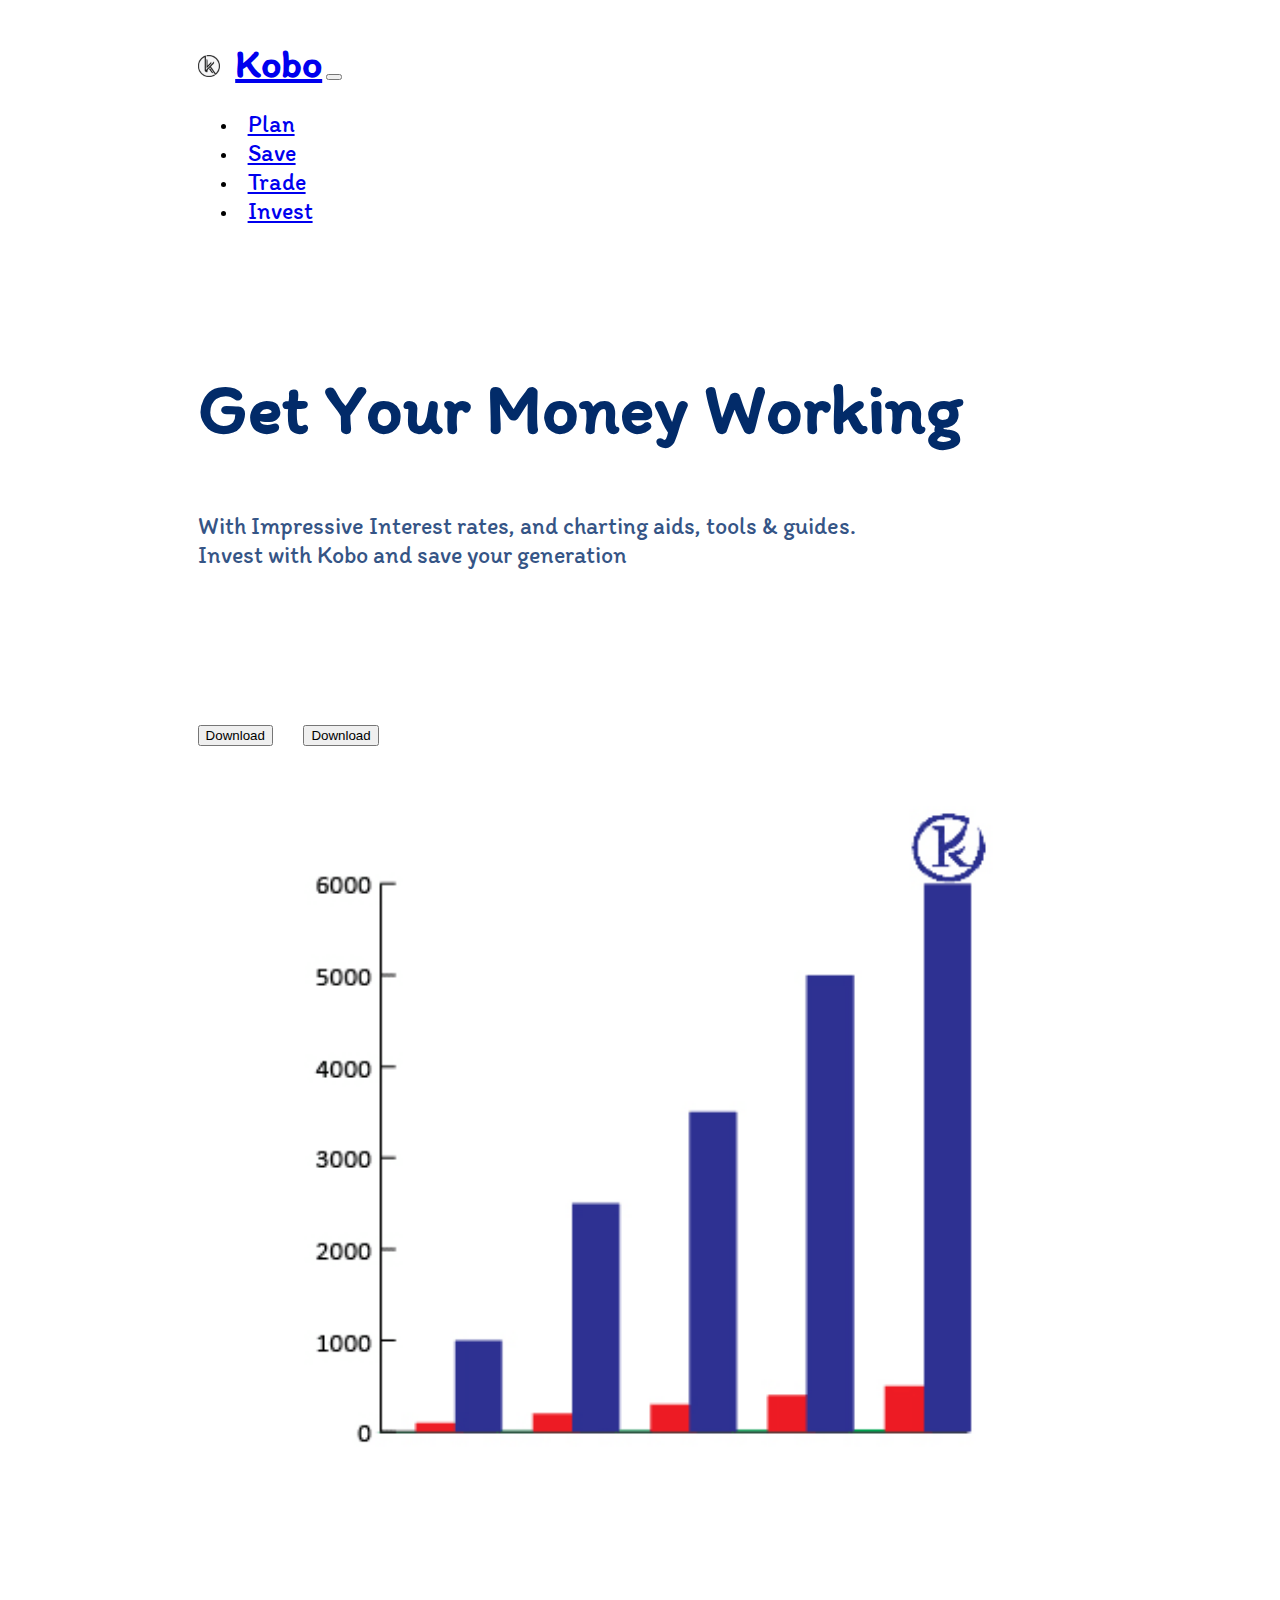
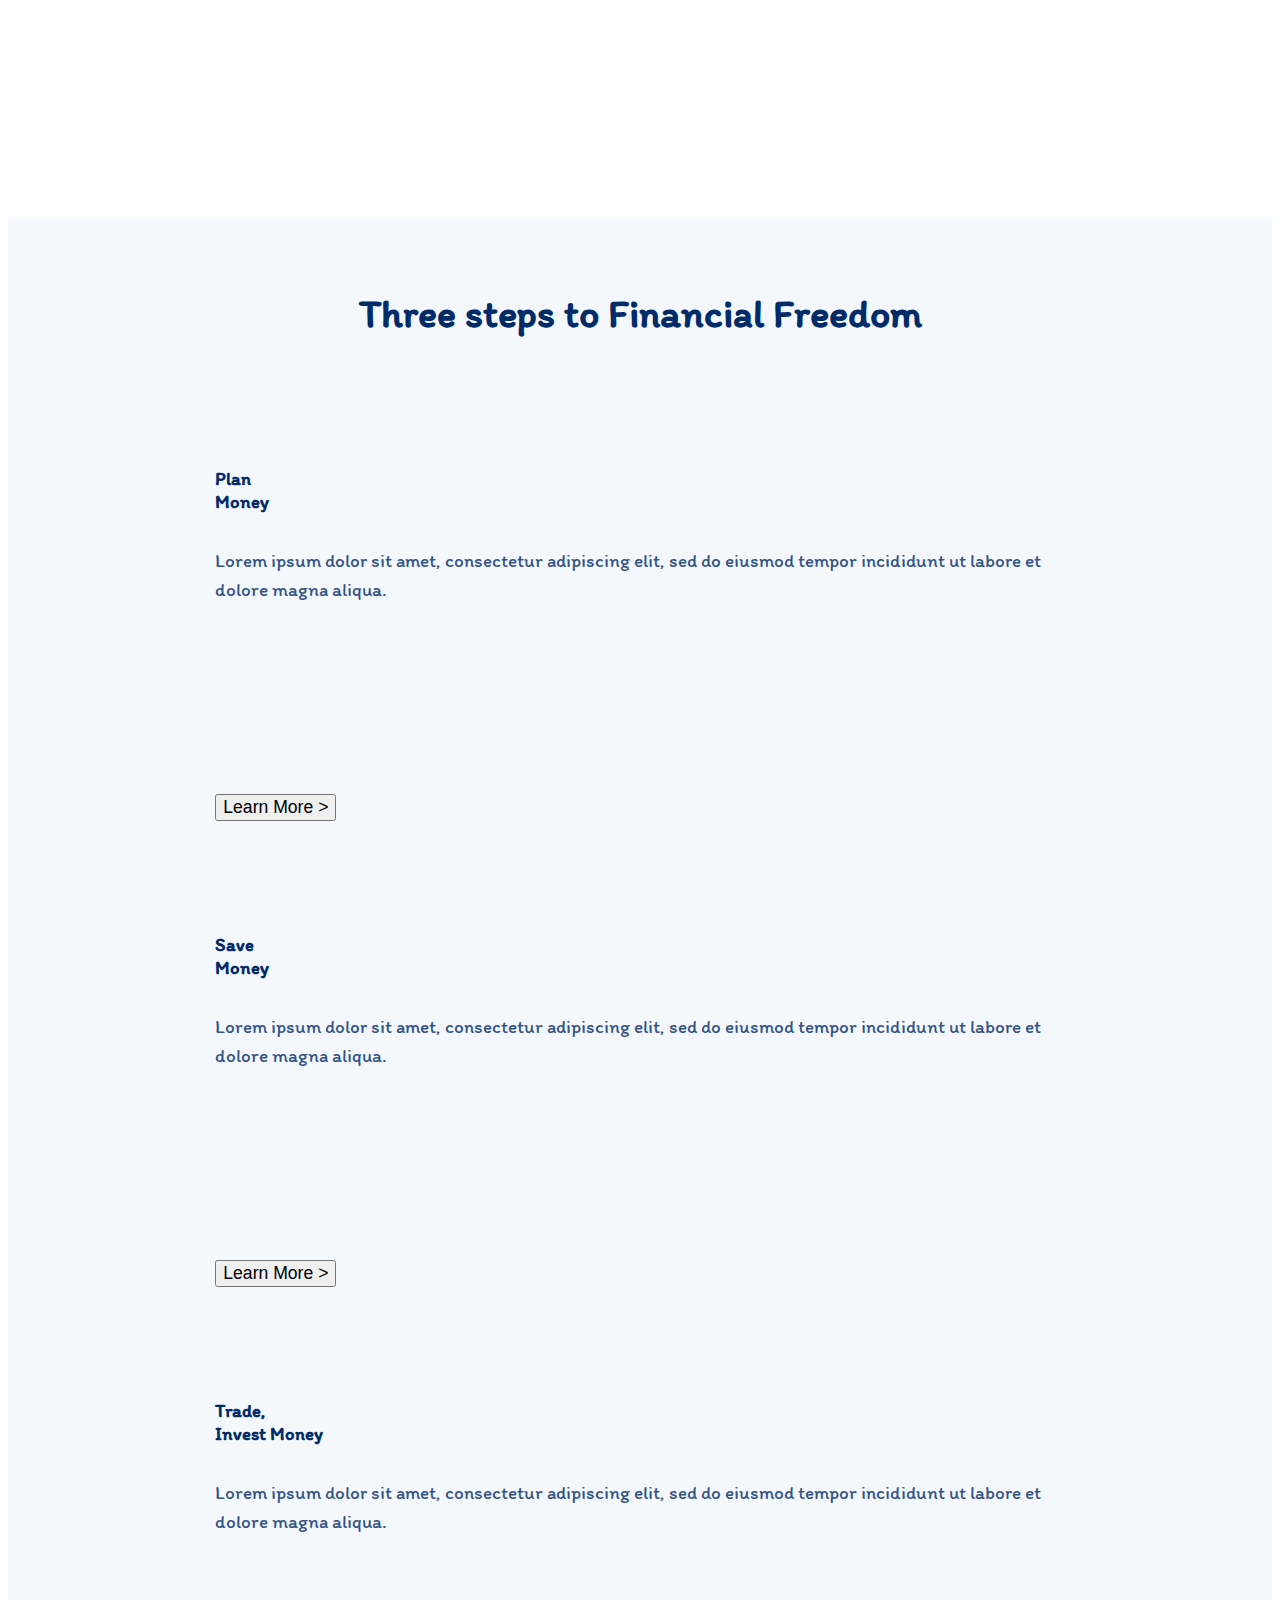
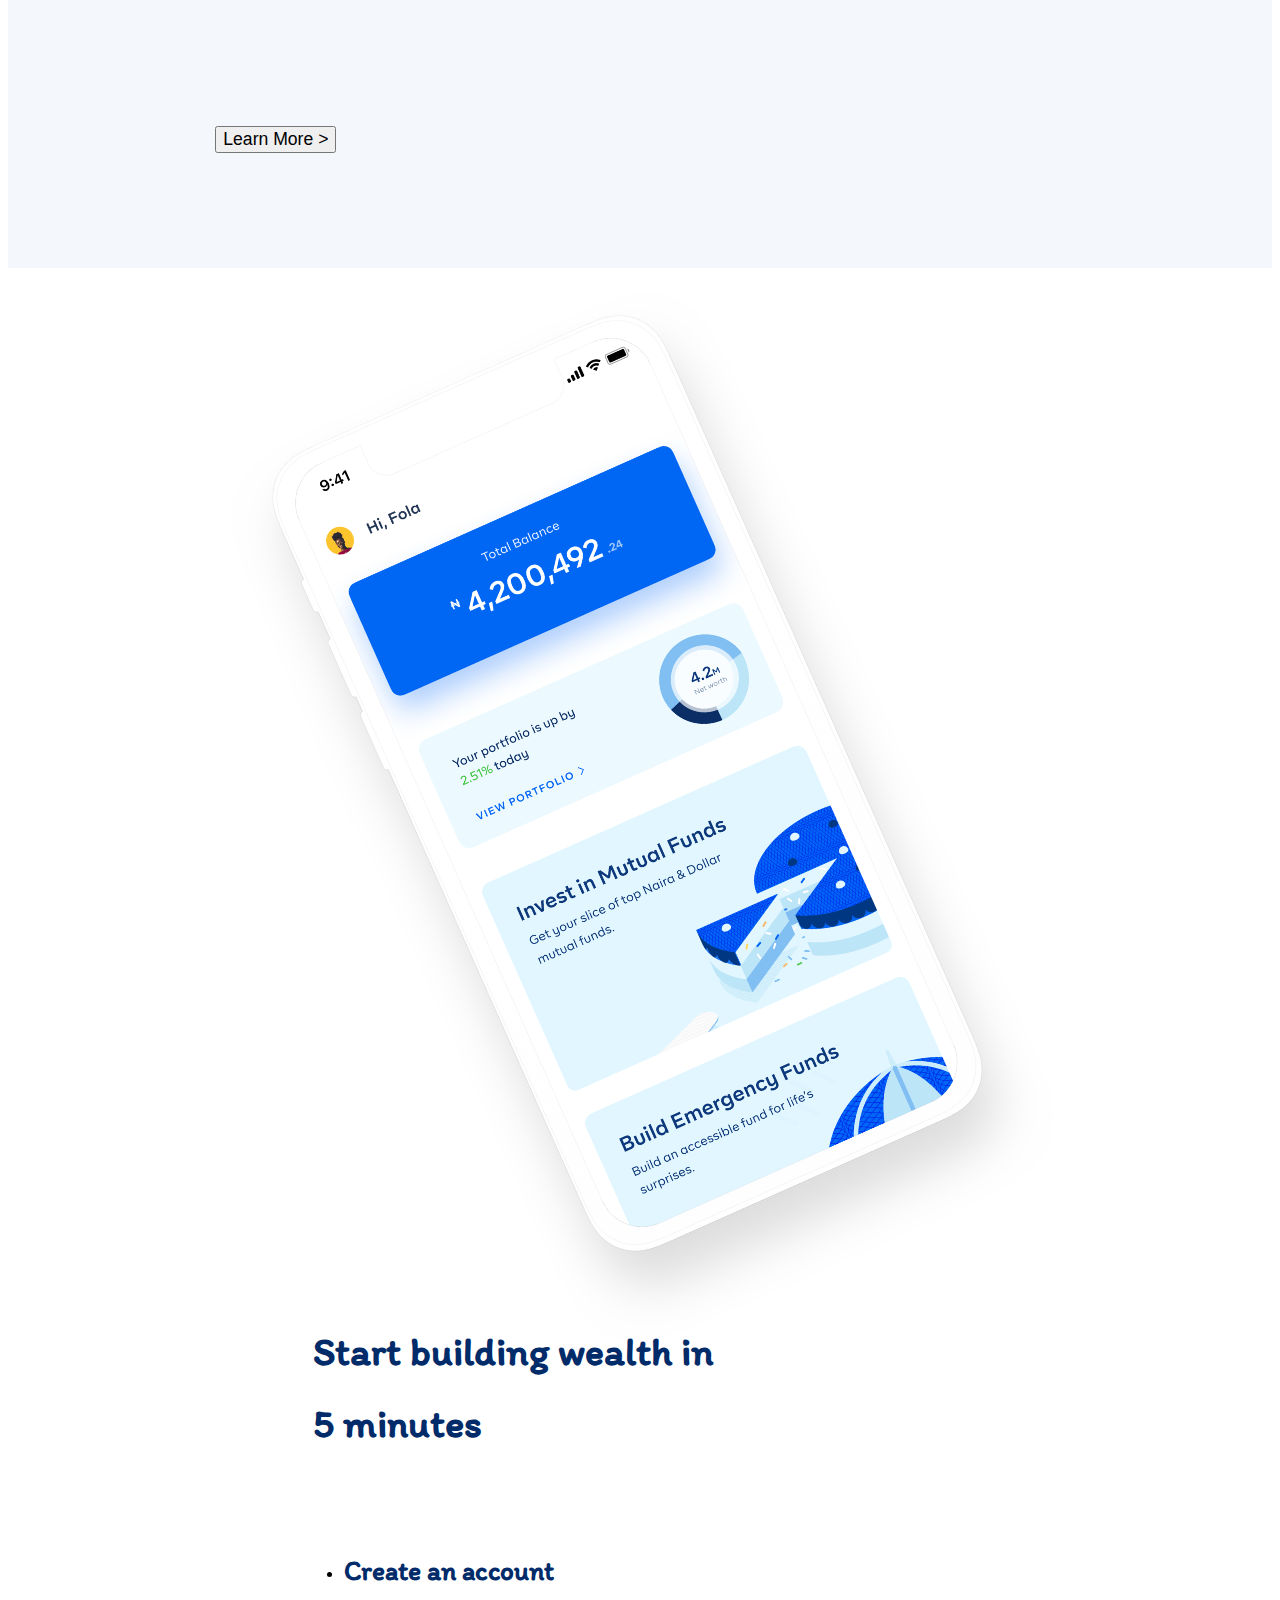
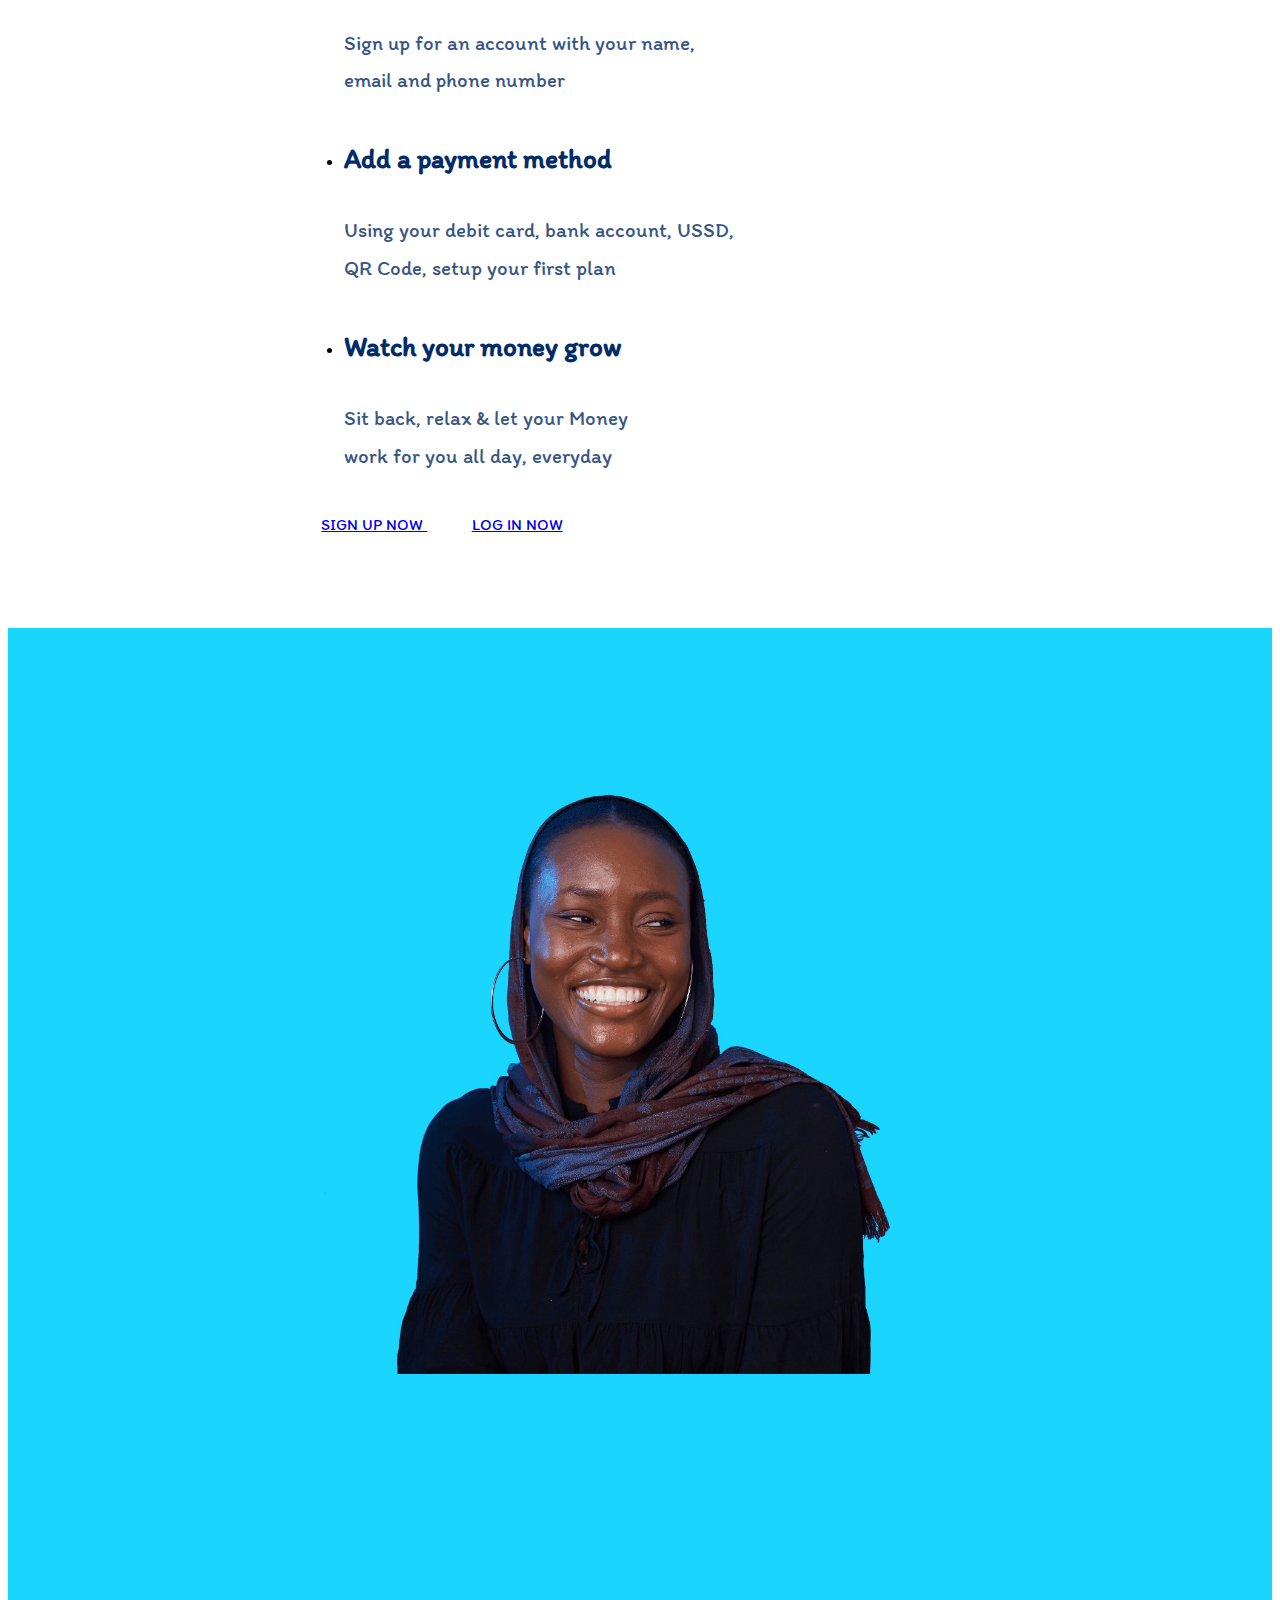
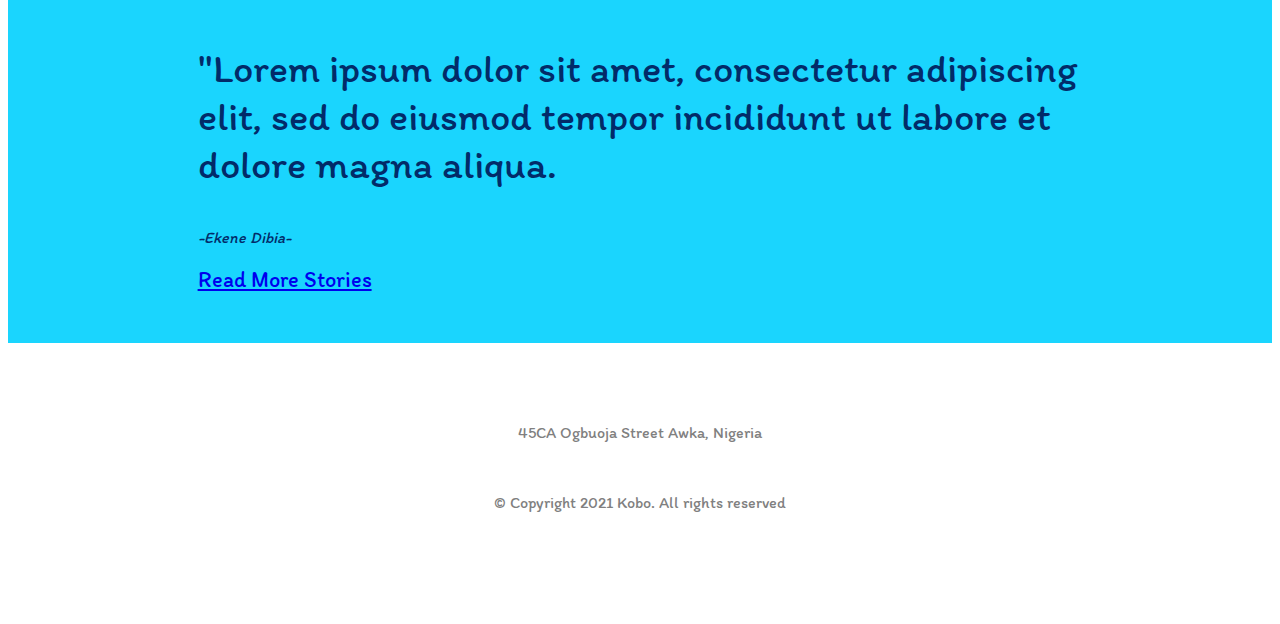
==== index.html @ 61da1fa7 "Add files via upload" ====
<!DOCTYPE html>
<html lang="en" dir="ltr">

<head>
  <meta charset="utf-8">
  <meta name="viewport" content="width=device-width, initial-scale=1">
  <title>Kobo</title>


  <!-- Google Fonts -->
  <link rel="preconnect" href="https://fonts.gstatic.com">
  <link href="https://fonts.googleapis.com/css2?family=Itim&display=swap" rel="stylesheet">

  <!-- CSS Stylesheet -->
  <link href="https://cdn.jsdelivr.net/npm/bootstrap@5.0.0/dist/css/bootstrap.min.css" rel="stylesheet" integrity="sha384-wEmeIV1mKuiNpC+IOBjI7aAzPcEZeedi5yW5f2yOq55WWLwNGmvvx4Um1vskeMj0" crossorigin="anonymous">
  <link rel="stylesheet" href="css/styles.css">

  <!-- Fonts Awesome -->
  <link rel="stylesheet" href="https://use.fontawesome.com/releases/v5.15.3/css/all.css" integrity="sha384-SZXxX4whJ79/gErwcOYf+zWLeJdY/qpuqC4cAa9rOGUstPomtqpuNWT9wdPEn2fk" crossorigin="anonymous">



  <!-- Bootstrap Js -->
  <script src="https://cdn.jsdelivr.net/npm/bootstrap@5.0.0/dist/js/bootstrap.bundle.min.js" integrity="sha384-p34f1UUtsS3wqzfto5wAAmdvj+osOnFyQFpp4Ua3gs/ZVWx6oOypYoCJhGGScy+8" crossorigin="anonymous"></script>



</head>


<body>

  <!-- Navigation Bar -->

  <section id="title">

    <div class="container-fluid">


      <nav class="navbar navbar-expand-lg navbar-light">
        <img class="kobo-img" src="images/k-logo.png" alt="k-logo">
        <a class="navbar-brand" href="#">Kobo</a>
        <button class="navbar-toggler" type="button" data-bs-toggle="collapse" data-bs-target="#navbarTogglerDemo01" aria-controls="navbarTogglerDemo01" aria-expanded="false" aria-label="Toggle navigation">
          <span class="navbar-toggler-icon"></span>
        </button>

        <div class="collapse navbar-collapse" id="navbarTogglerDemo01">
          <ul class="navbar-nav ml-auto">

            <li class="nav-item">
              <a class="nav-link" href="#">Plan</a>
            </li>

            <li class="nav-item">
              <a class="nav-link" href="#">Save</a>
            </li>

            <li class="nav-item">
              <a class="nav-link" href="#">Trade</a>
            </li>

            <li class="nav-item">
              <a class="nav-link" href="#">Invest</a>
            </li>

          </ul>
        </div>


      </nav>


      <!-- Get Your Money -->



      <!-- <div class="container-fluid"> -->


      <div class="row">
        <div class="col-lg-6">
          <h2 class="money-text">Get Your Money Working</h2>

          <p class="money-paragraph">
            With Impressive Interest rates, and charting aids,
            tools & guides.
            <br>
            Invest with Kobo and save your generation
          </p>

          <button type="button" class="btn btn-primary btn-lg download-button"><i class="fab fa-apple"></i> Download</button>
          <button type="button" class="btn btn-outline-info btn-lg download-button"><i class="fab fa-google-play"></i> Download</button>

        </div>

        <div class="col-lg-6">
          <img class="chart-kobo" src="images/artboard.png" alt="chart">

        </div>

      </div>


    </div>

  </section>


  <!-- Steps To Financial Freedom -->

  <section id="steps">
    <h2 class="step-text">Three steps to Financial Freedom</h2>

    <div class="row step-row">
      <div class="col-lg-4 step-column">
        <div class="card border-light">
          <div class="card-body">
            <h3 class="plan-money">Plan
              <br>
              Money
            </h3>
            <p class="save-money">
              Lorem ipsum dolor sit amet, consectetur adipiscing elit, sed do eiusmod tempor incididunt ut labore et dolore magna aliqua.
            </p>
            <button type="button" class="btn btn-outline-primary btn-sm learn-more">Learn More > </button>

          </div>

        </div>


      </div>

      <div class="col-lg-4 step-column">
        <div class="card border-light">

          <div class="card-body">
            <h3 class="plan-money">Save
              <br>
              Money
            </h3>
            <p class="save-money">
              Lorem ipsum dolor sit amet, consectetur adipiscing elit, sed do eiusmod tempor incididunt ut labore et dolore magna aliqua.
            </p>
            <button type="button" class="btn btn-outline-primary btn-sm learn-more">Learn More > </button>

          </div>

        </div>


      </div>

      <div class="col-lg-4 step-column">
        <div class="card border-light">
          <div class="card-body">
            <h3 class="plan-money">Trade,
              <br>
              Invest Money
            </h3>
            <p class="save-money">Lorem ipsum dolor sit amet, consectetur adipiscing elit, sed do eiusmod tempor incididunt ut labore et dolore magna aliqua.</p>
            <button type="button" class="btn btn-outline-primary btn-sm learn-more">Learn More > </button>



          </div>

        </div>


      </div>

    </div>



  </section>



  <!-- Build Wealth -->



  <section id="build-wealth">

    <div class="row">

      <div class="col-lg-6">
        <img class="iphone-wealth" src="images/iphone.png" alt="iphone">

      </div>

      <div class="col-lg-6">
        <h1>Start building wealth in
          <br>
          5 minutes</h3>

          <ul class="un-ordered-wealth">
            <li class="listed-one">
              <h3 class="wealth-text">Create an account</h3>
            </li>
            <p class="wealth-para">Sign up for an account with your name,
              <br>
              email and phone number
            </p>

            <li class="listed-one">
              <h3 class="wealth-text">Add a payment method</h3>
            </li>
            <p class="wealth-para">Using your debit card, bank account, USSD,
              <br>
              QR Code, setup your first plan
            </p>

            <li class="listed-one">
              <h3 class="wealth-text">Watch your money grow</h3>
            </li>
            <p class="wealth-para">Sit back, relax & let your Money
              <br>
              work for you all day, everyday
            </p>
          </ul>


          <a href="signup.html" button class="btn btn-primary wealth-button" type="button">SIGN UP NOW</button> </a>
          <a href="login.html" button class="btn btn-primary wealth-buttons" type="button">LOG IN NOW</button> </a>

      </div>

    </div>

  </section>



  <!-- Testimonials -->

  <section id="testimonials">

    <div class="row">
      <div class="col-lg-6">
        <img class="testimonials-image" src="images/dibia.png" alt="sanzy-img">

      </div>

      <div class="col-lg-6">
        <h3 class="testimonial-two">"Lorem ipsum dolor sit amet, consectetur adipiscing elit, sed do eiusmod tempor incididunt ut labore et dolore magna aliqua.  
        </h3>
        <em>-Ekene Dibia-</em>
        <br>
        <br>

        <a href="#" class="read-more">Read More Stories</a>

      </div>

    </div>

  </section>

  <!-- Footer -->

  <section id="footer">

    <p>45CA Ogbuoja Street Awka, Nigeria</p>

    <i class="icons fab fa-twitter fa-4x"></i>
    <i class="icons fab fa-facebook-f fa-4x"></i>
    <i class="icons fab fa-instagram fa-4x"></i>
    <i class="icons fas fa-envelope fa-4x"></i>
    <br>

    <p>© Copyright 2021 Kobo. All rights reserved</p>

  </section>









</body>

</html>
---- css/styles.css ----
body {
  font-family: 'Itim', cursive;
  /* padding: 0; */
}

/* Navigation Section */
.container-fluid {
  padding: 2% 15% 0;
}

.navbar {
  padding: 0 0 4rem 0;
}

.kobo-img {
  width: 2.5%;
  margin-right: 11.5px;
}

.nav-item {
  padding: 0 10px;
}

.button-sign {
  margin-left: 100%;
}

.nav-link {
  font-size: 1.5rem;
  padding-right: 10%;
}

.navbar-brand {
  font-size: 2.5rem;
  line-height: 1.5;
  font-weight: bold;
}

.money-text {
  font-size: 4.5rem;
  font-weight: 700;
  color: #022b69;
}

.money-paragraph {
  font-size: 1.5rem;
  color: #022b69;
  opacity: .8;
}

.download-button{
  margin: 15% 3% 5% 0;
}

                 /* Steps To Financial Freedom */

#steps {
padding:  3% 15% 7%;
background-color: #f4f8fc;
color: #022b69;
}

.step-row {
  margin-top: 5%;
}

.step-text {
text-align: center;
font-size: 2.5rem;
font-weight: bold;
margin-bottom: 2%;
}

.plan-money {
  font-weight: bold;
  margin-top: 7%;
}

.save-money {
  font-size: 1.2rem;
  line-height: 1.5;
  text-align: left;
  margin-top: 4%;
  opacity: .8;
}

.learn-more{
  margin-top: 20%;
  font-size: 1.1rem;
}

.step-column {
  padding: 3% 2%;
}

.chart-kobo {
  width: 80%;
  margin-bottom: 40%;
  margin-left: 12%;
  height: 80%;
}




             /* Build Wealth */

#build-wealth {
  padding:  5% 15% 7%;
  line-height: 1.8;
}


.iphone-wealth {
  width: 60%;
  margin-left: 20%;
  transform: rotate(-24deg);
}

h1 {
  font-size: 2.5rem;
  font-weight: bold;
  color: #022b69;
  margin: 0 0 10% 13%;
}

.un-ordered-wealth {
  margin-left: 12%;
}

.wealth-text{
  color: #022b69;
  font-size: 1.7rem;
  font-weight: bold;
}

.wealth-para {
  color: #022b69;
  font-size: 1.3rem;
  opacity: .8;
  margin-bottom: 5%;
}

.listed-one {
  margin-bottom: 3%;
}

.wealth-button {
  margin-left: 14%;
  padding: auto;
}

.wealth-buttons {
  margin-left: 5%;
  padding: auto;
}


                   /* Testimonials */

#testimonials {
  padding: 3% 15% 4%;
  background-color: #1AD5FE;
  color: #022b69;
}

.testimonial-two {
  font-size: 2.5rem;
  font-weight: 500;
  margin-top: 5%;
}

.testimonials-image {
  width: 80%;
  margin: 0 0 25% 10%;
}

.read-more {
  font-size: 1.4rem;
  opacity: 21;
}


                  /* Footer */
#footer {
  /* background-color: gray; */
  padding: 5% 15% 7%;
  text-align: center;
  color: gray;
}

.icons {
  margin: 3% 2%;
}



                         /* SignUp */
#signupp-page {
  padding: 5% 15%;
  /* display: inline-block; */
  text-align: center;
  color: #022b69;
  font-size: 1.2rem;
}

.signin-button-page {
  margin-top: 3%;
  padding: auto;
}




                 /* LogIn */

#logiin-page {
  padding: 5% 25%;
  /* display: inline-block; */
  text-align: center;
  color: #022b69;
  font-size: 1.2rem;
}


.logiin-button-page {
  margin-top: 3%;
  padding: auto;
}

.login-check {
  margin-right: 80%;
}




                 /* Media Queries */
@media (max-width: 991.98px) {
  .login-check {
    margin-right: 40%;
    text-align: center;
  }

  .iphone-wealth {
    position: static;
    transform: rotate(0);
  }
  h1 {
    margin: 0 0 10% 16%
  }

.kobo-img {
  display: none;
}

.testimonial-two {
  text-align: center;
}

.read-more {
  margin-left: 28%;
}

.chart-kobo {
 margin-top: 10%;
}

em {
  margin-left: 37%;
}

.money-text {
  text-align: center;
  font-size: 2.5rem;
}

.money-paragraph {
  text-align: center;
}

.download-button {
  margin-left: 5%;
  padding-left: 5%;
}



}
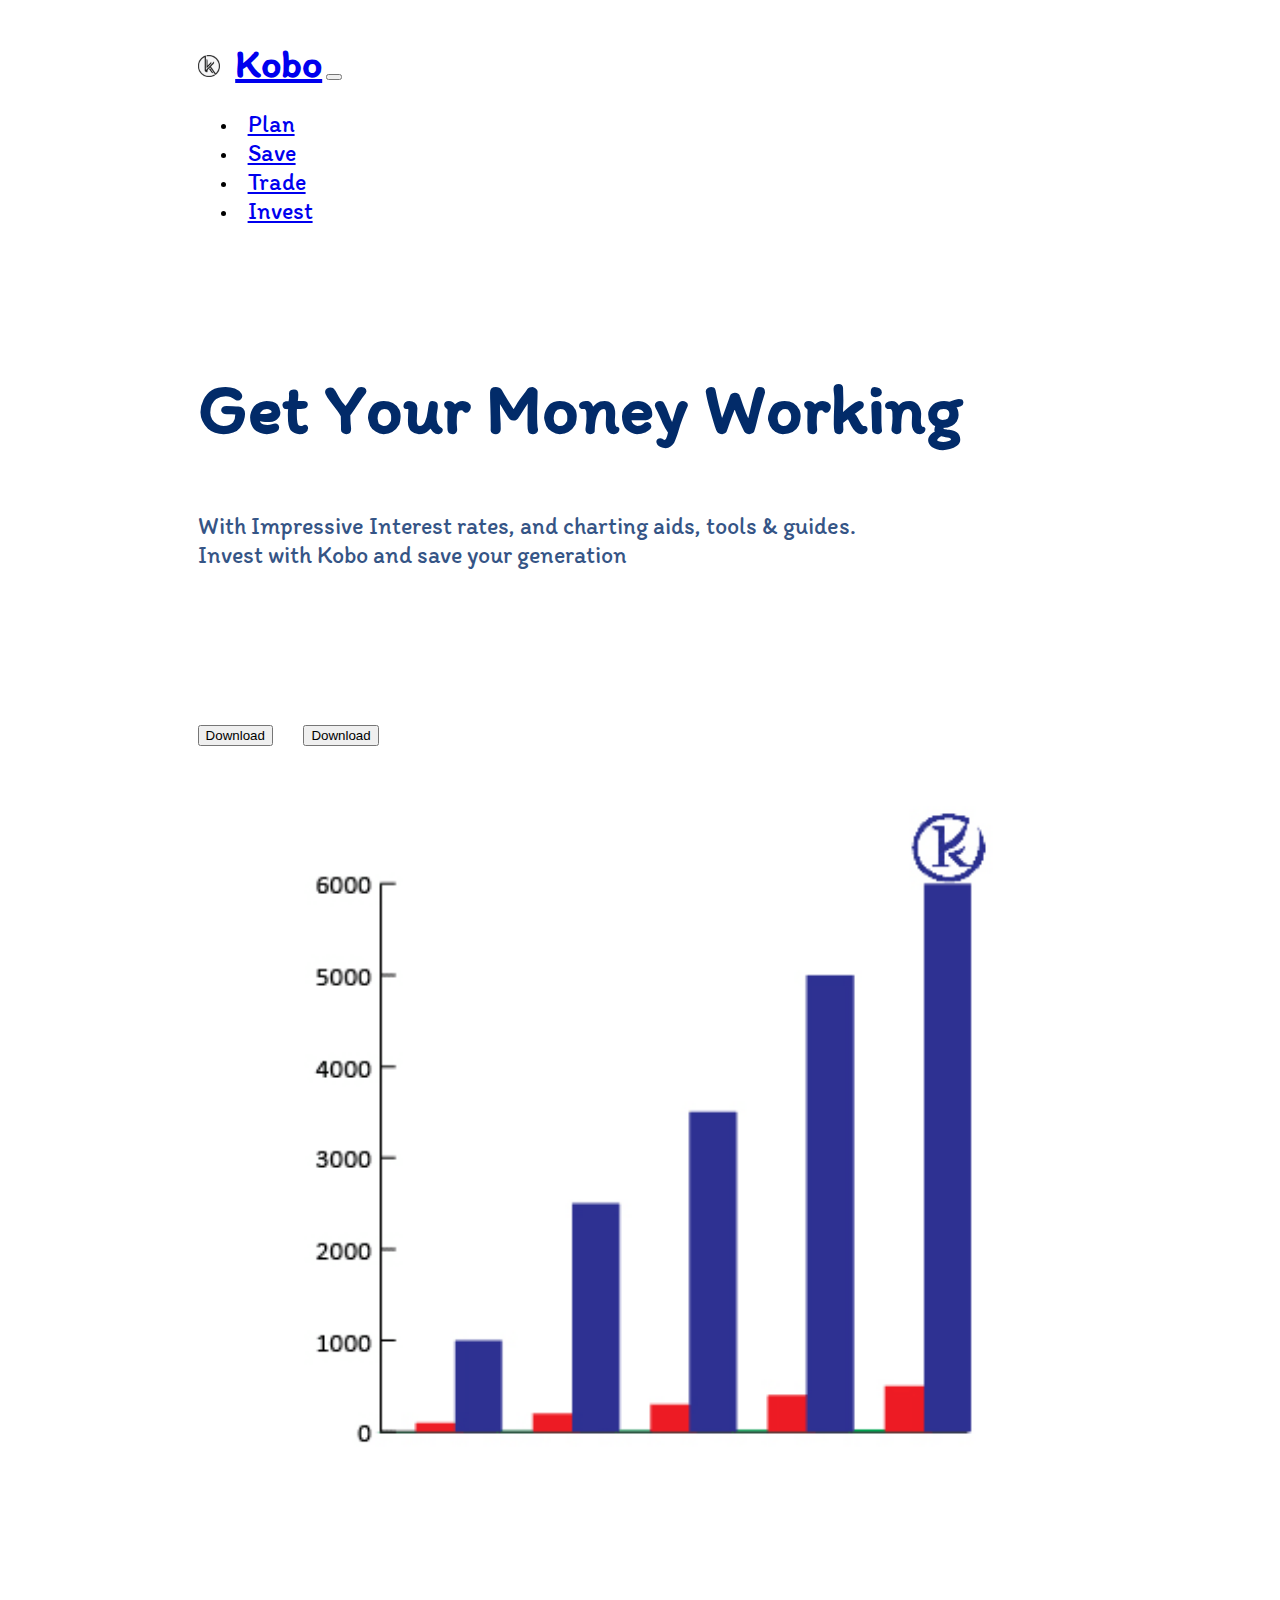
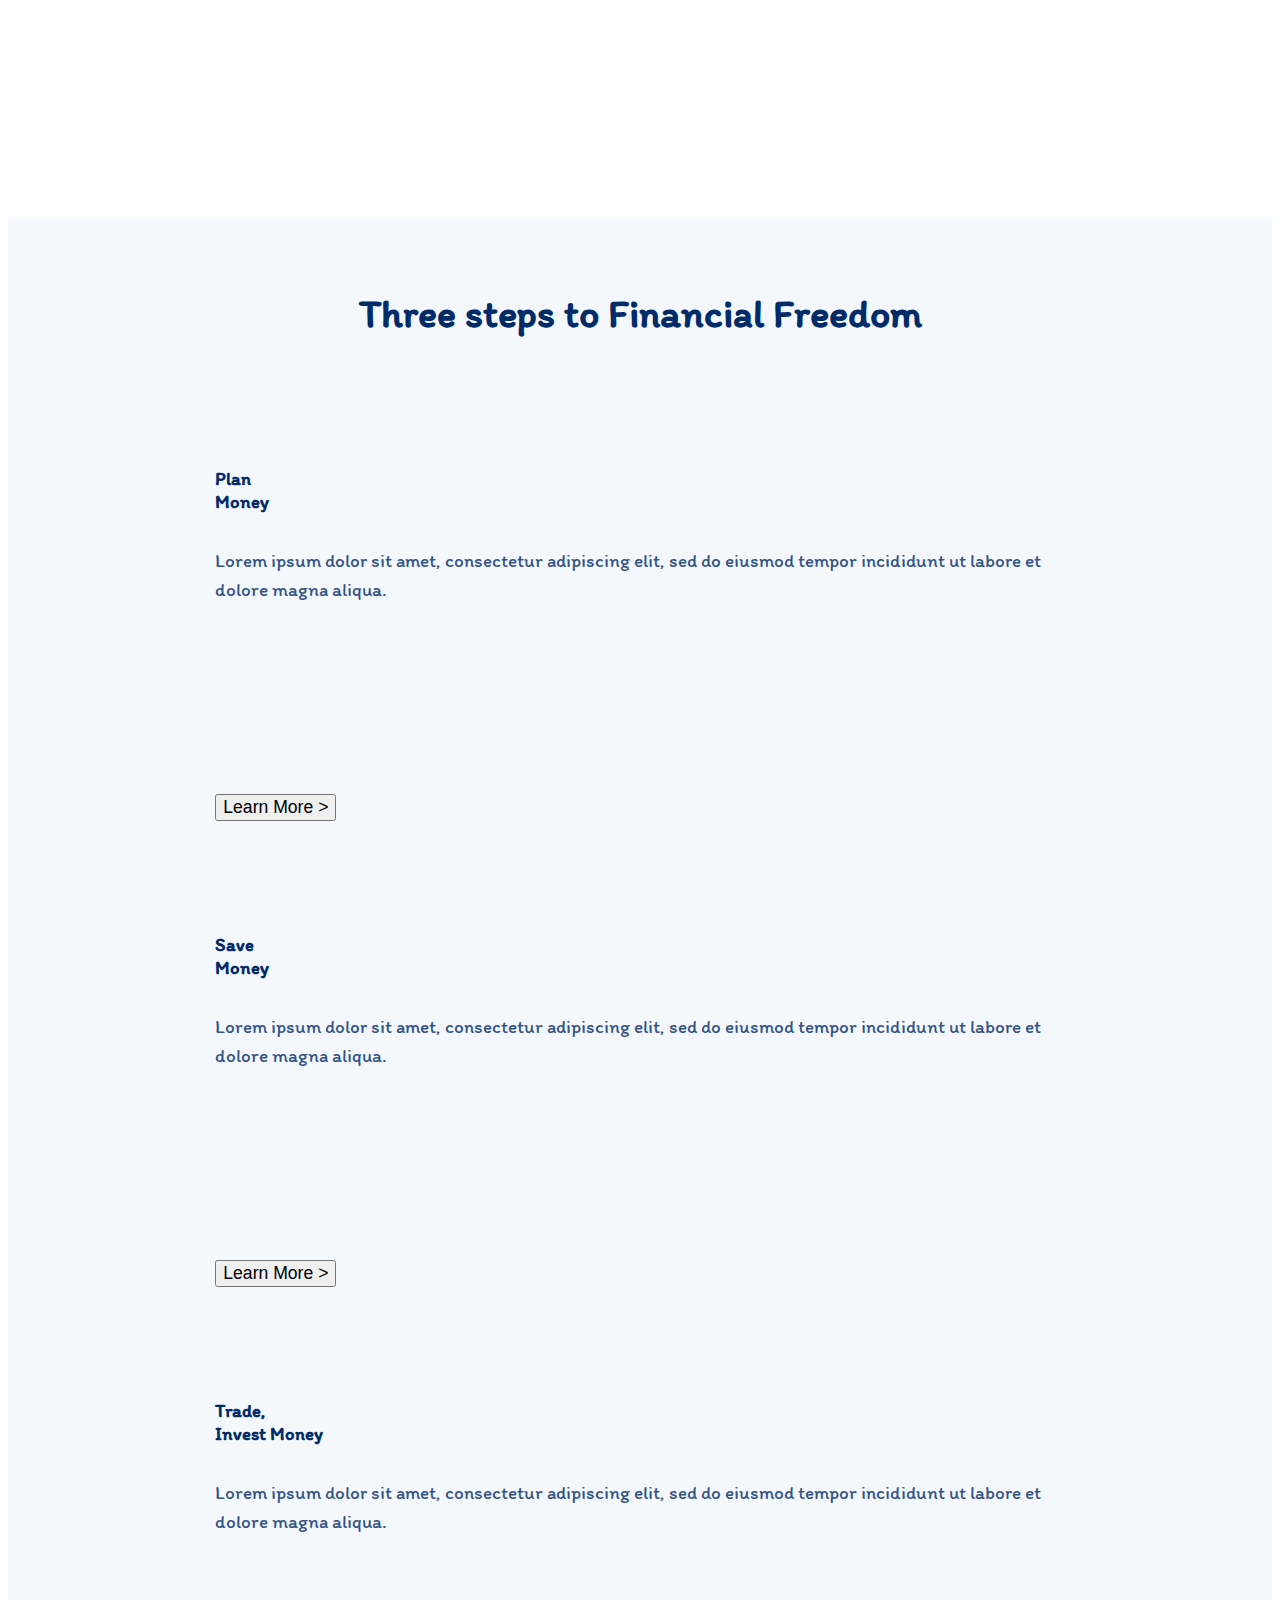
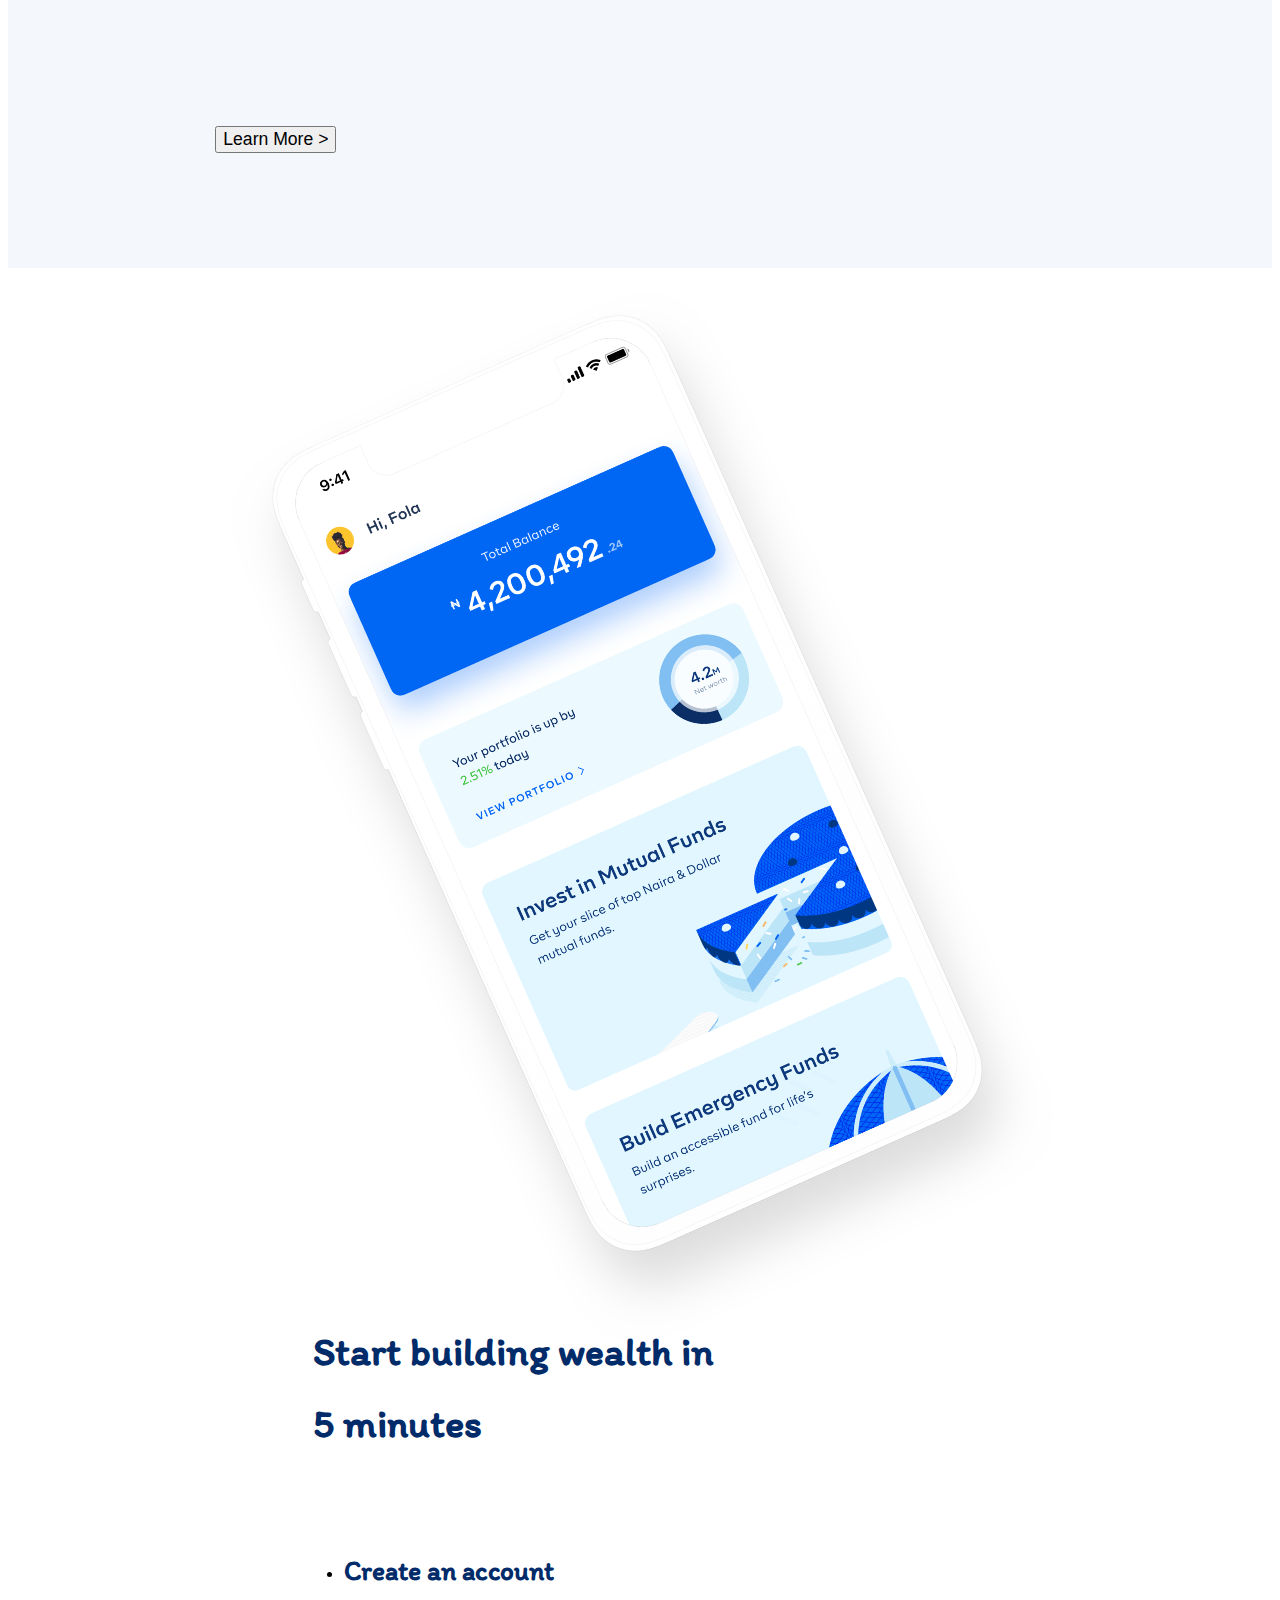
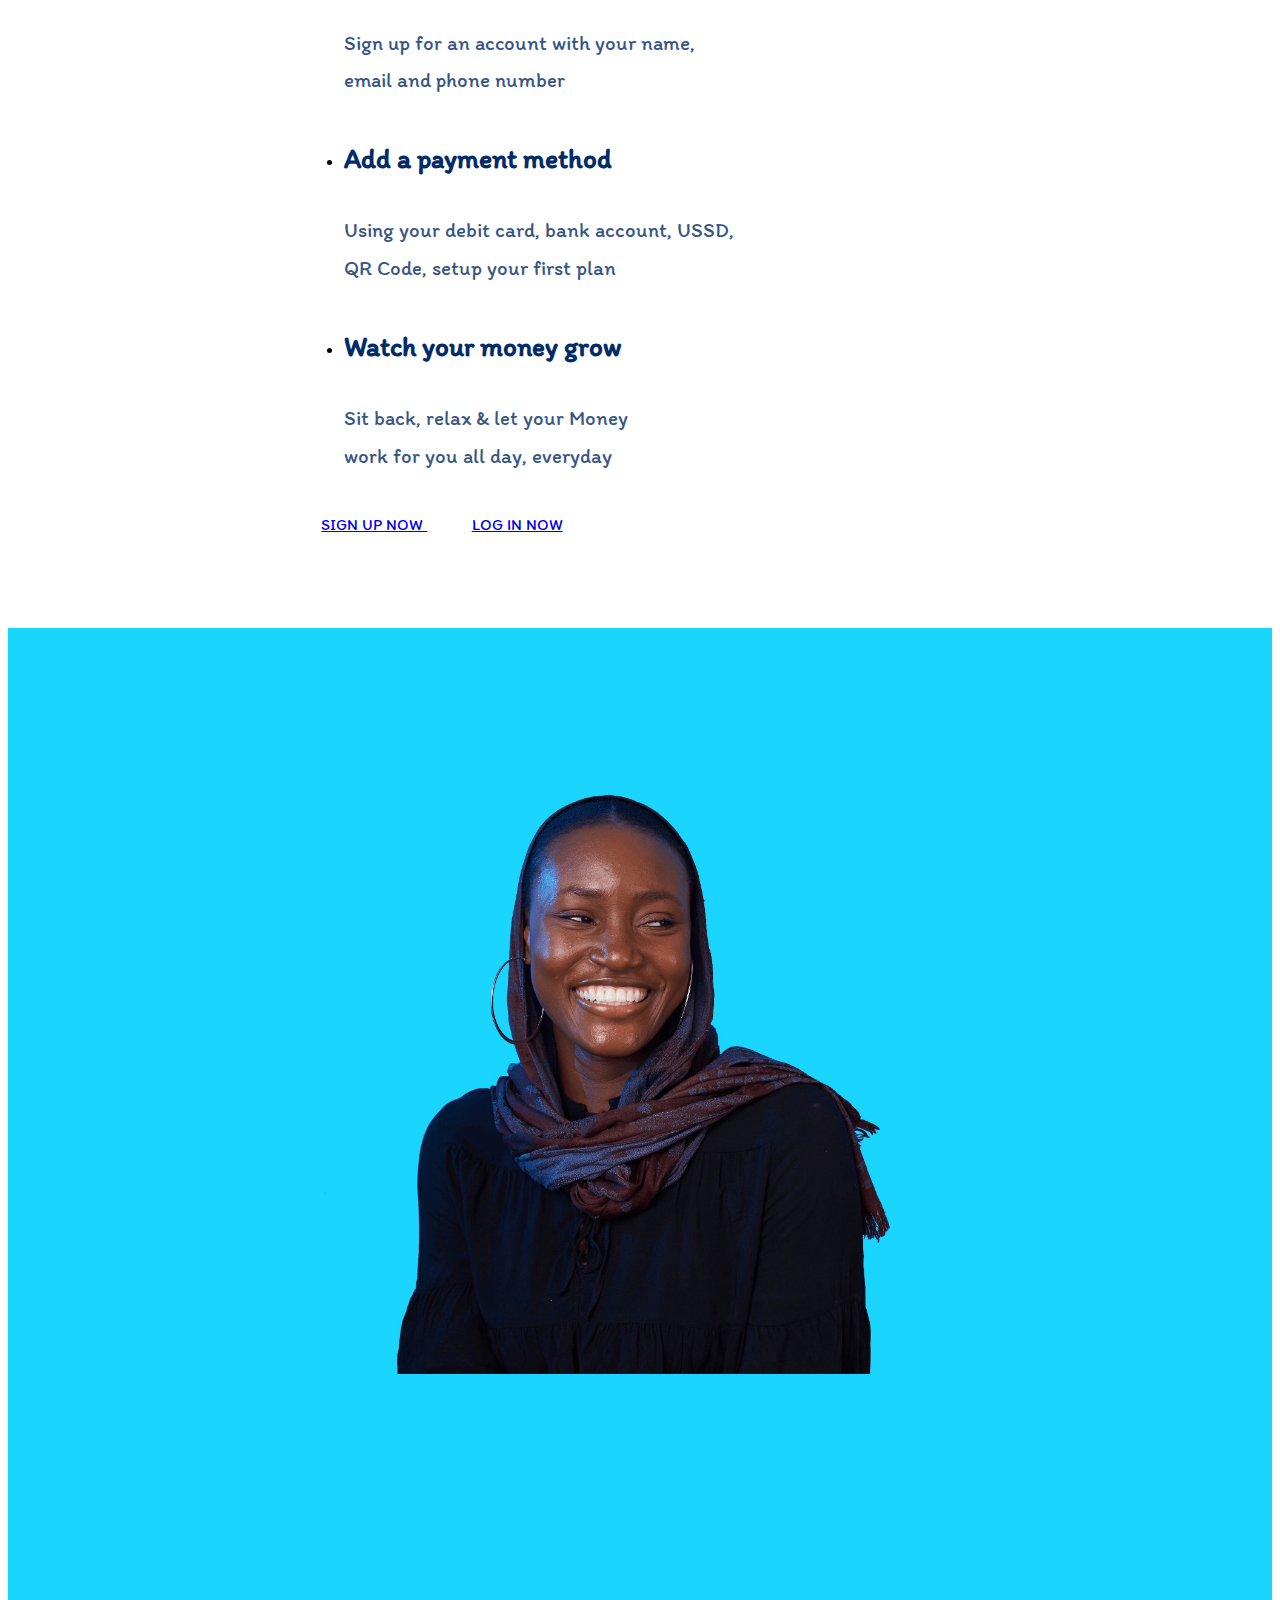
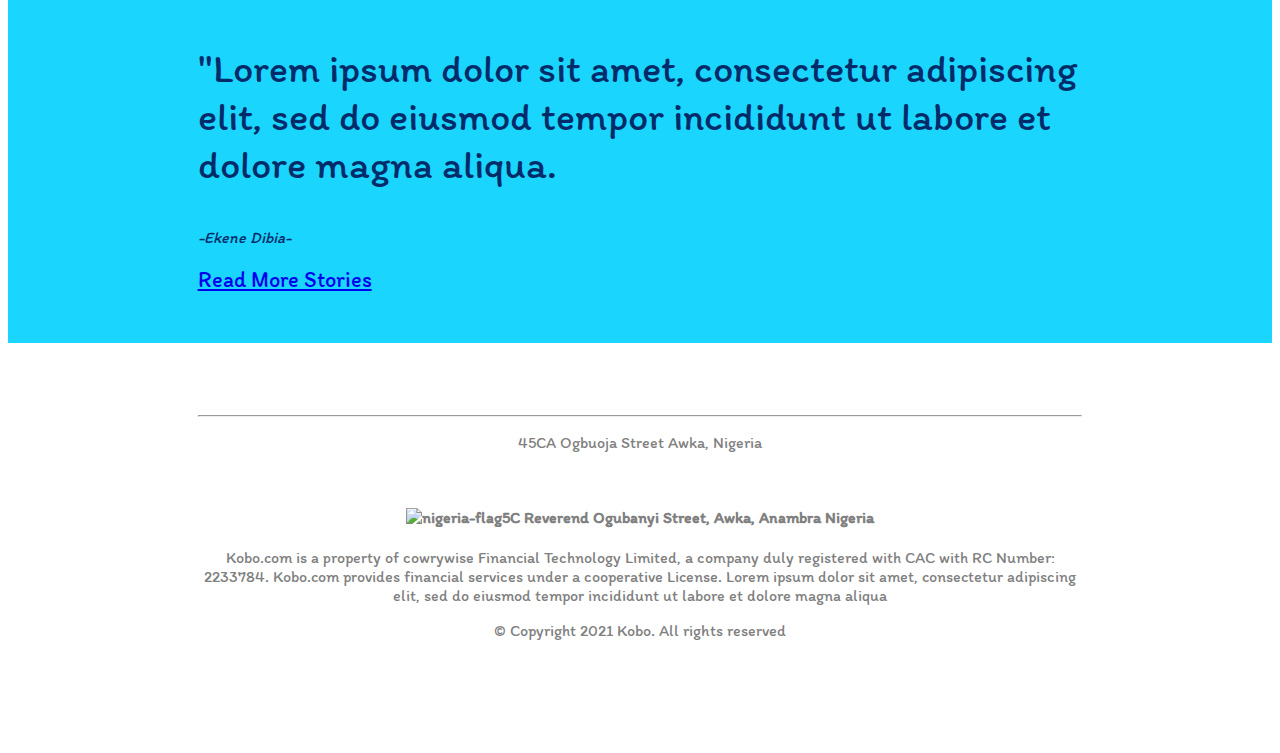
==== commit 51aedc78: "Add files via upload" ====
--- a/index.html
+++ b/index.html
@@ -194,7 +194,7 @@
       <div class="col-lg-6">
         <h1>Start building wealth in
           <br>
-          5 minutes</h3>
+          5 minutes</h1>
 
           <ul class="un-ordered-wealth">
             <li class="listed-one">
@@ -245,7 +245,7 @@
       </div>
 
       <div class="col-lg-6">
-        <h3 class="testimonial-two">"Lorem ipsum dolor sit amet, consectetur adipiscing elit, sed do eiusmod tempor incididunt ut labore et dolore magna aliqua.  
+        <h3 class="testimonial-two">"Lorem ipsum dolor sit amet, consectetur adipiscing elit, sed do eiusmod tempor incididunt ut labore et dolore magna aliqua.
         </h3>
         <em>-Ekene Dibia-</em>
         <br>
@@ -263,14 +263,28 @@
 
   <section id="footer">
 
+    <hr>
+
     <p>45CA Ogbuoja Street Awka, Nigeria</p>
 
-    <i class="icons fab fa-twitter fa-4x"></i>
-    <i class="icons fab fa-facebook-f fa-4x"></i>
-    <i class="icons fab fa-instagram fa-4x"></i>
-    <i class="icons fas fa-envelope fa-4x"></i>
+    <i class="icons fab fa-twitter"></i>
+    <i class="icons fab fa-facebook-f"></i>
+    <i class="icons fab fa-instagram"></i>
+    <i class="icons fas fa-envelope"></i>
     <br>
 
+
+
+    <h4 class="footer-text"><img class="flag-nig" src="images/flag.png" alt="nigeria-flag">5C Reverend Ogubanyi Street, Awka, Anambra
+       Nigeria
+    </h4>
+
+    <p class="footer-para">Kobo.com is a property of cowrywise Financial Technology Limited, a company
+       duly registered with CAC with RC Number: 2233784.
+       Kobo.com provides financial services under a cooperative License.
+       Lorem ipsum dolor sit amet, consectetur adipiscing elit, sed do eiusmod
+       tempor incididunt ut labore et dolore magna aliqua</p>
+
     <p>© Copyright 2021 Kobo. All rights reserved</p>
 
   </section>
--- a/css/styles.css
+++ b/css/styles.css
@@ -279,11 +279,7 @@
   text-align: center;
 }
 
-.download-button {
-  margin-left: 5%;
-  padding-left: 5%;
-}
-
-
-
-}
+
+
+
+}
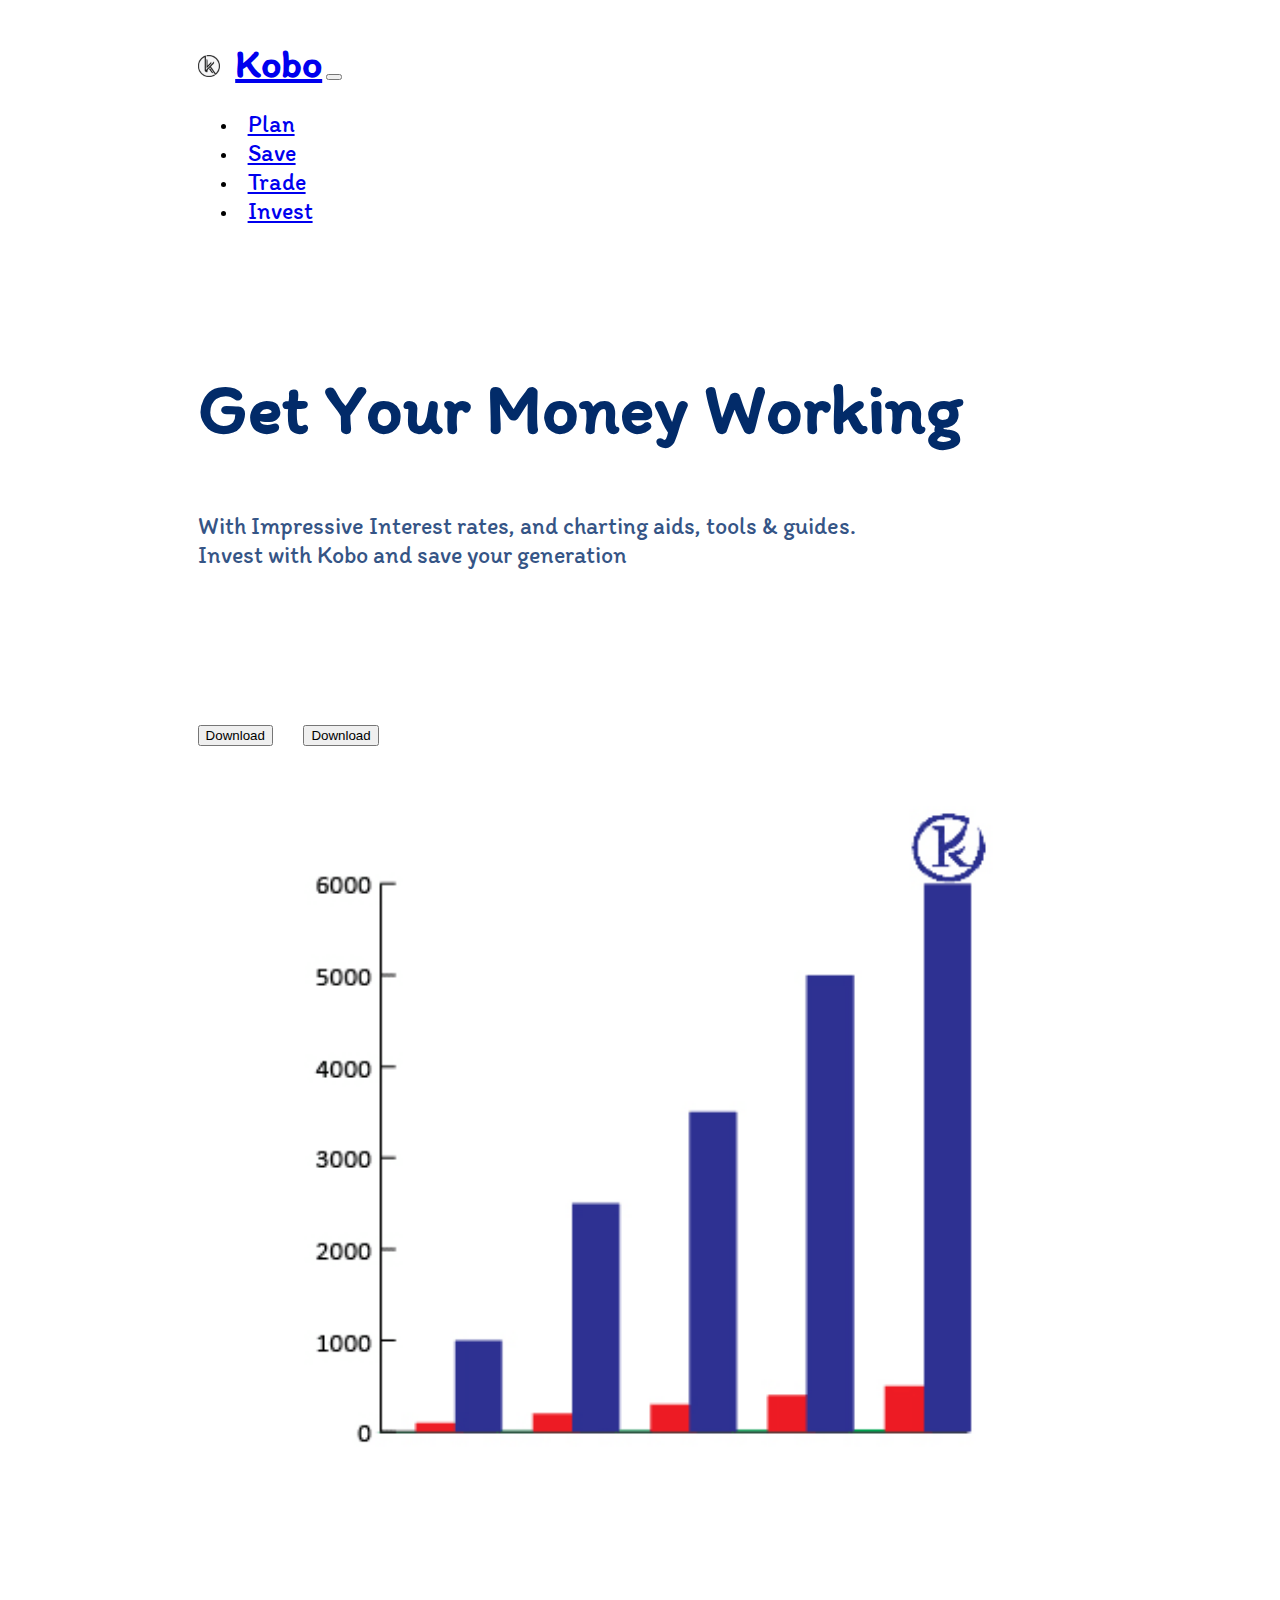
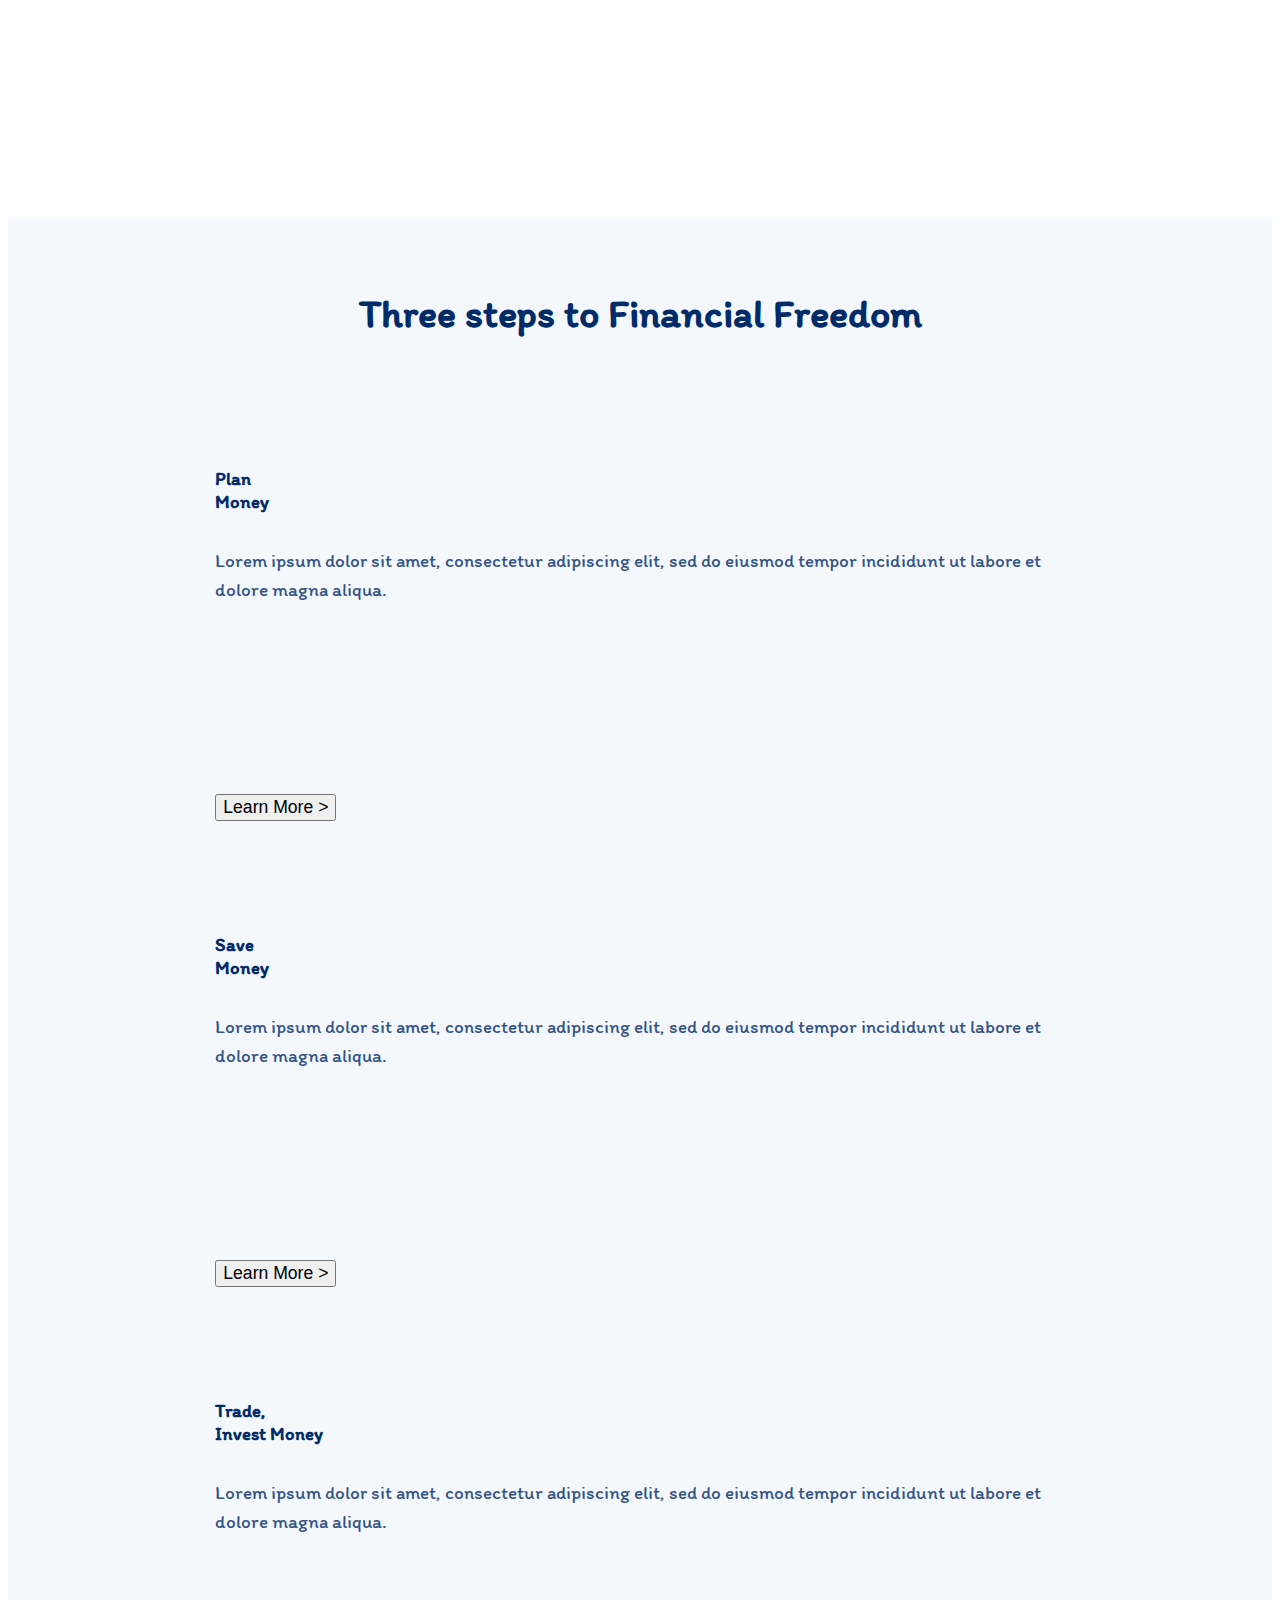
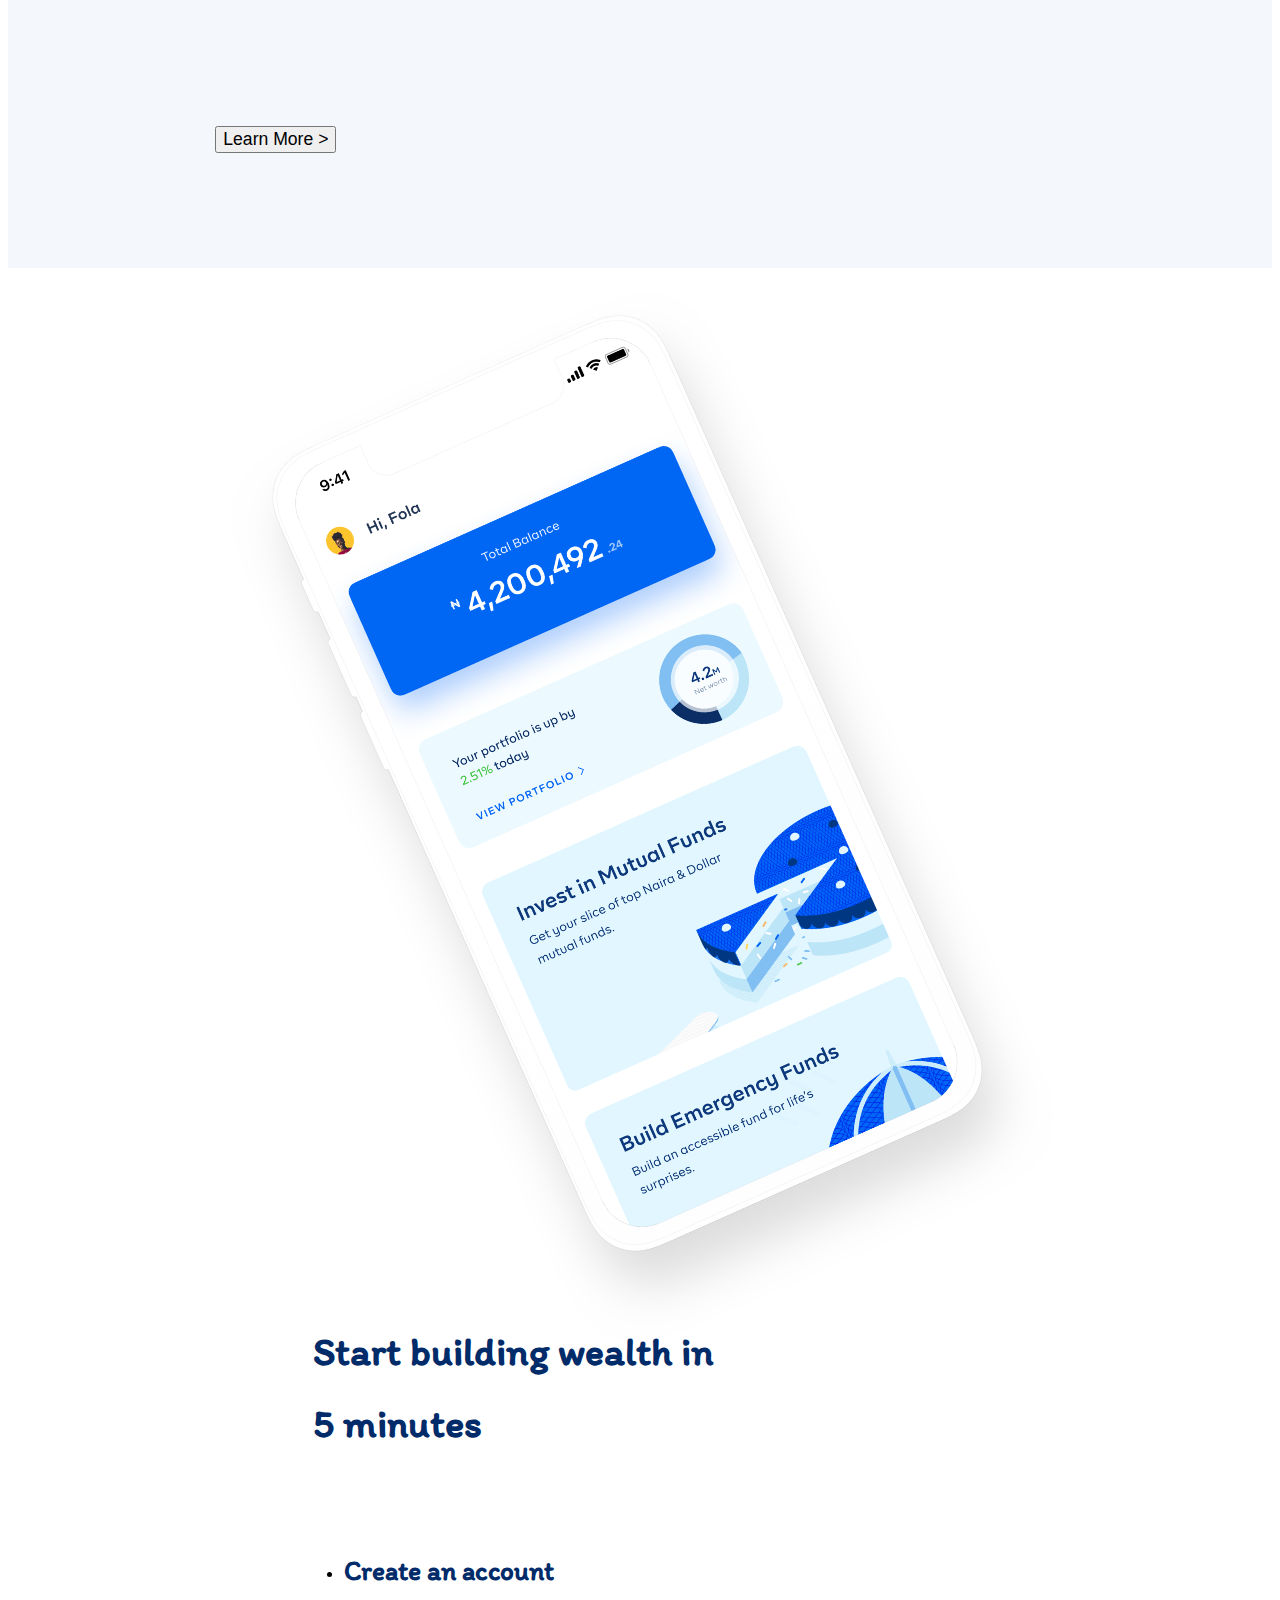
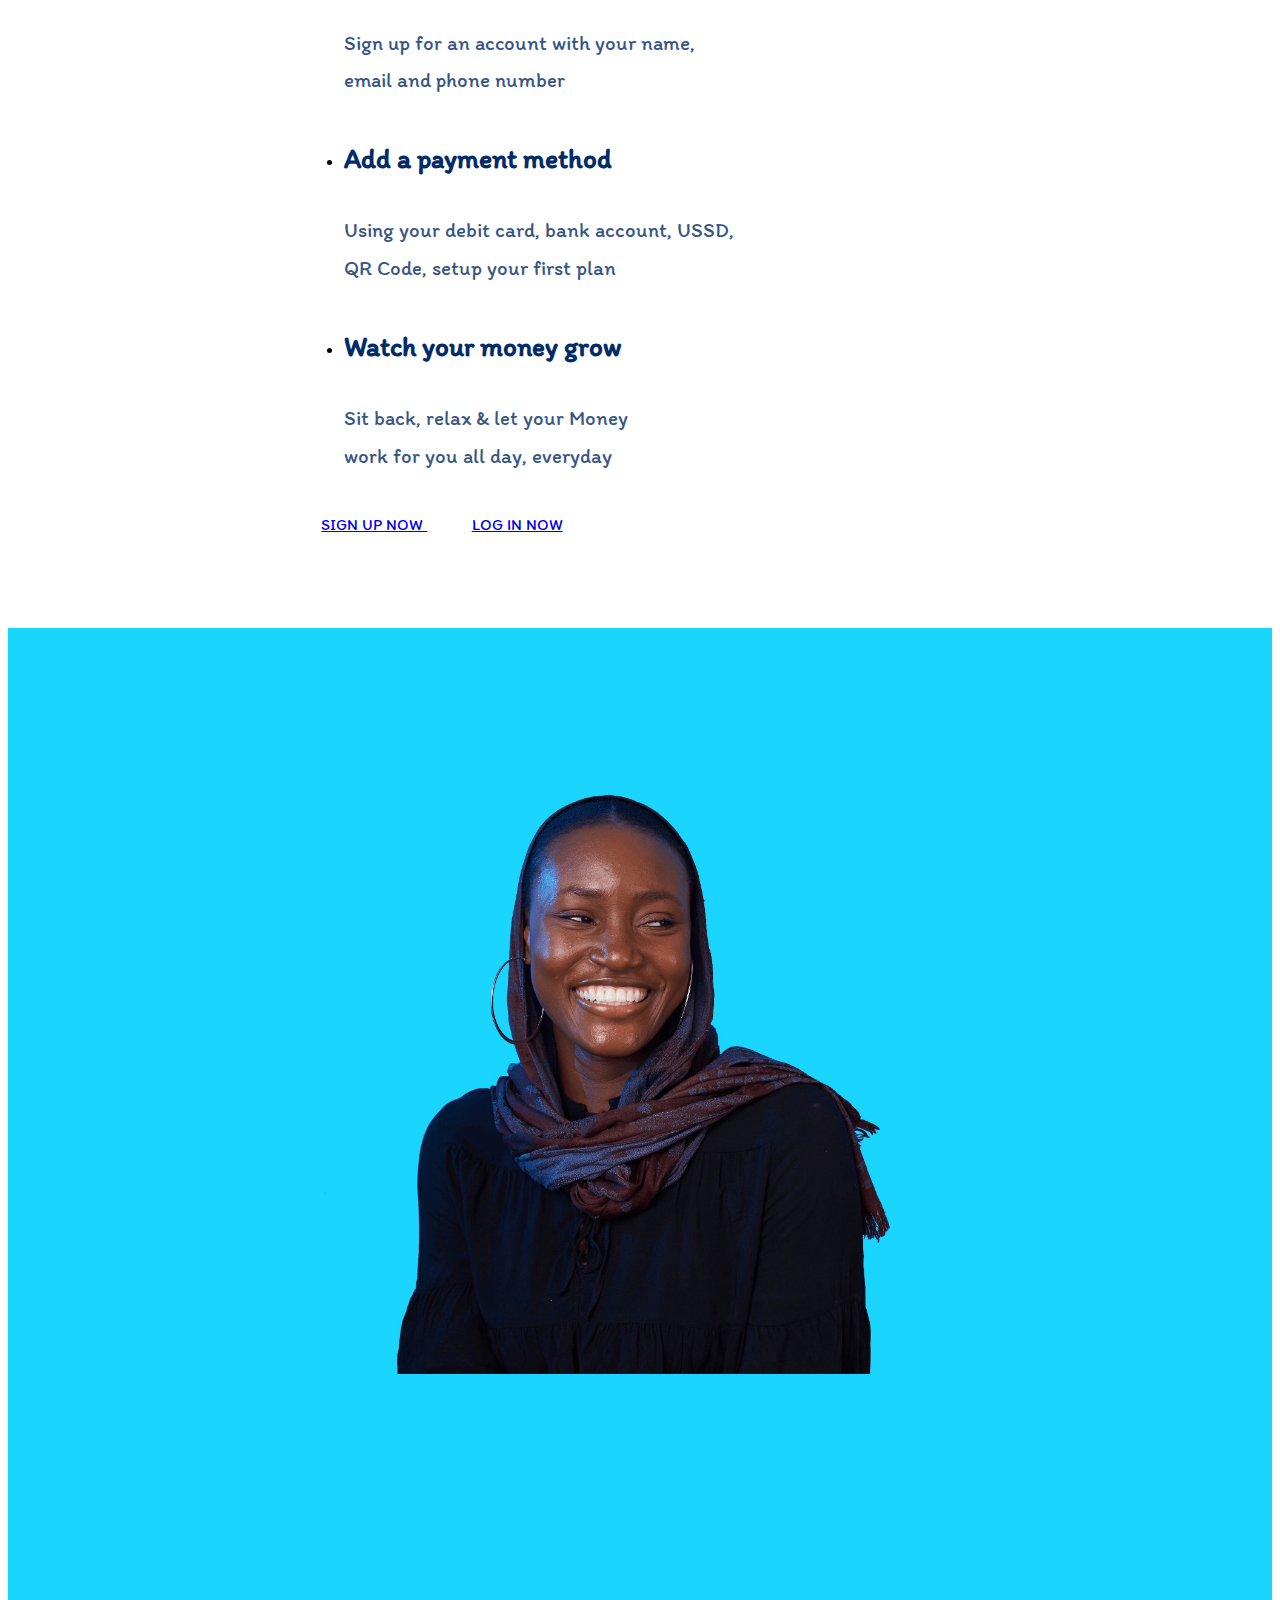
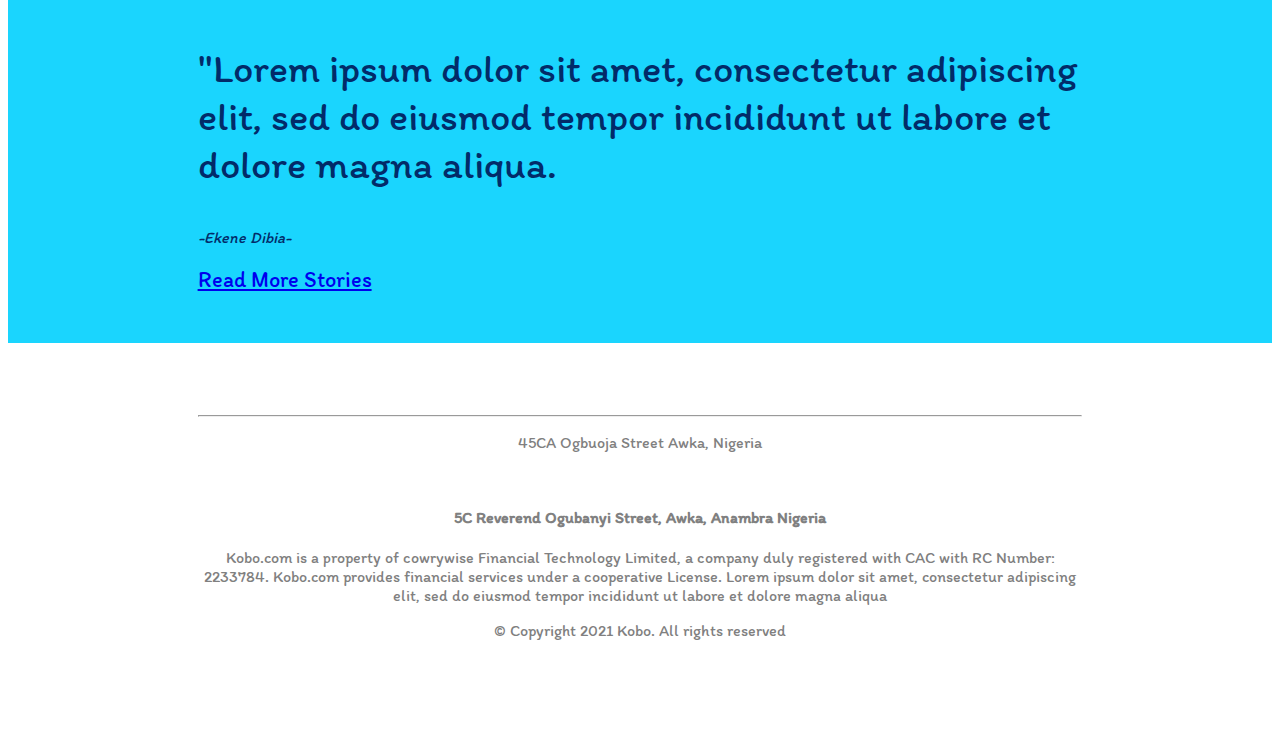
==== commit 86400f9b: "Add files via upload" ====
--- a/index.html
+++ b/index.html
@@ -275,7 +275,7 @@
 
 
 
-    <h4 class="footer-text"><img class="flag-nig" src="images/flag.png" alt="nigeria-flag">5C Reverend Ogubanyi Street, Awka, Anambra
+    <h4 class="footer-text">5C Reverend Ogubanyi Street, Awka, Anambra
        Nigeria
     </h4>
 
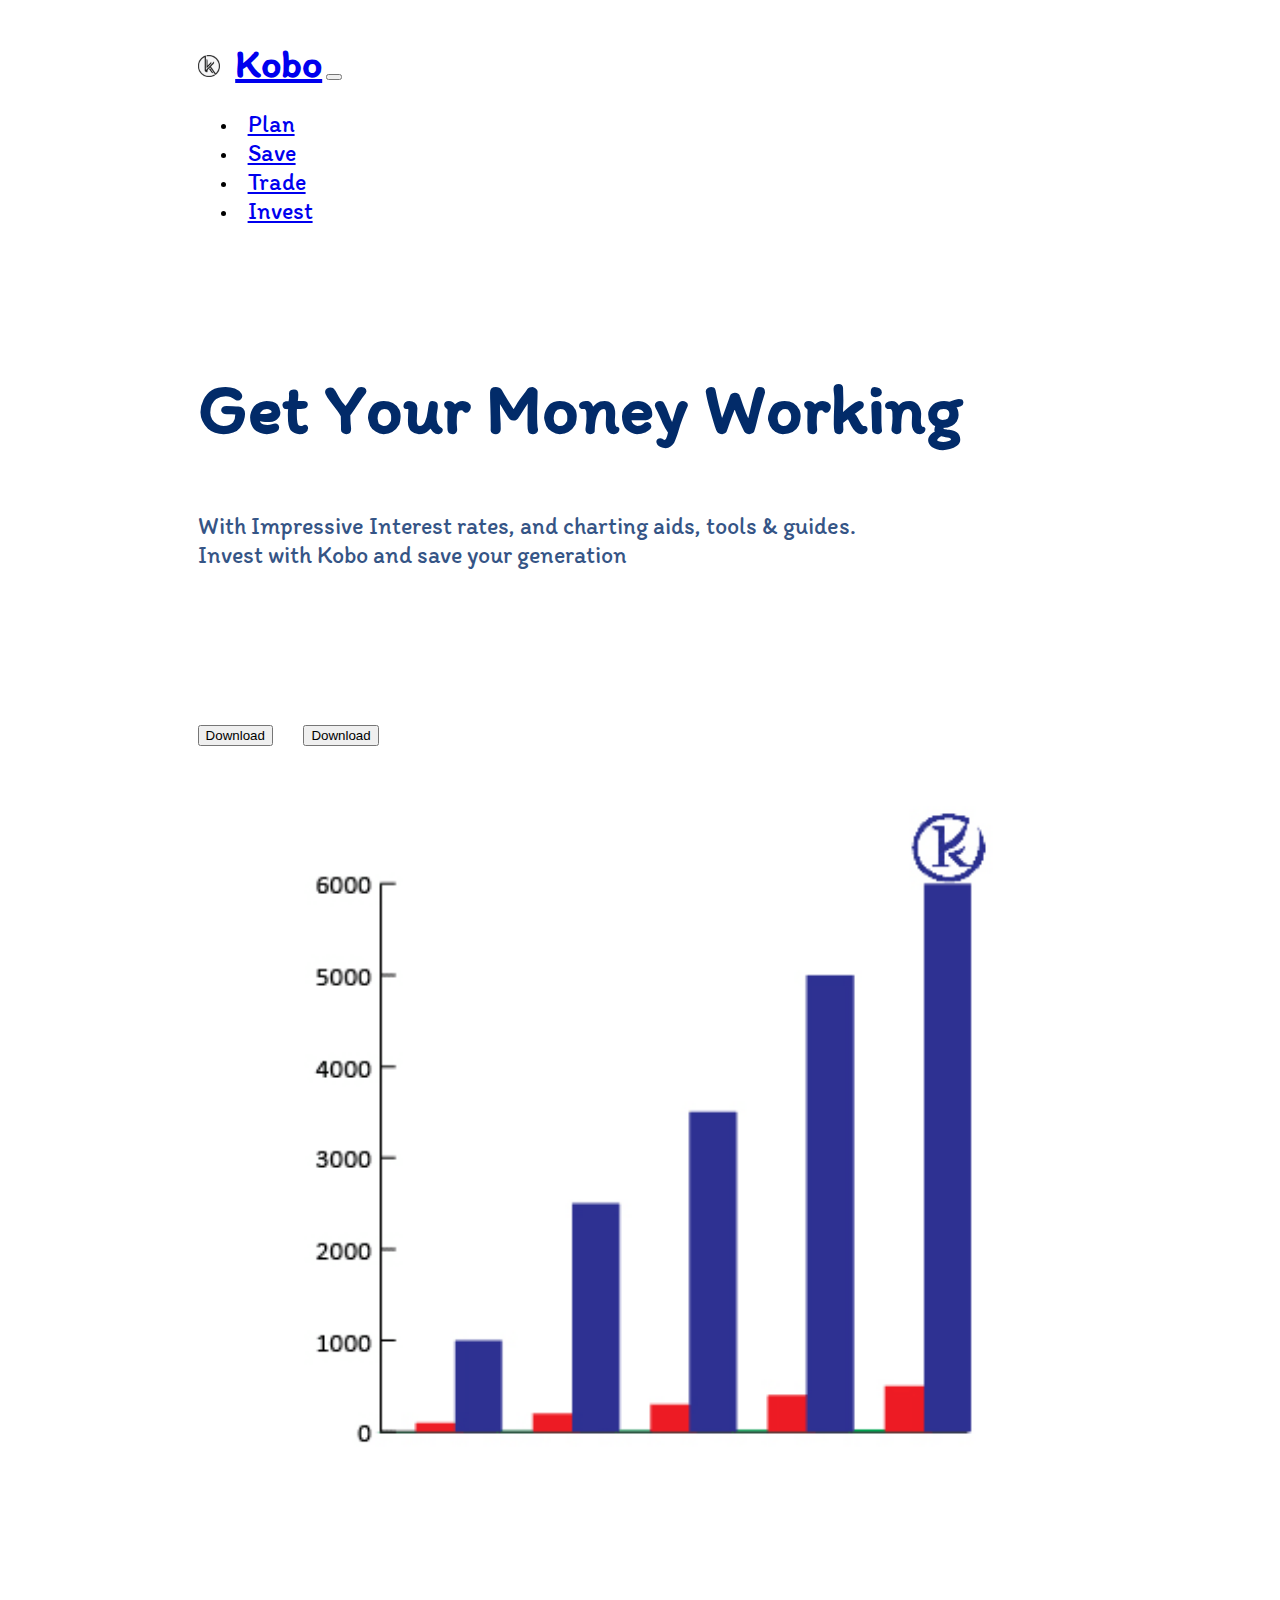
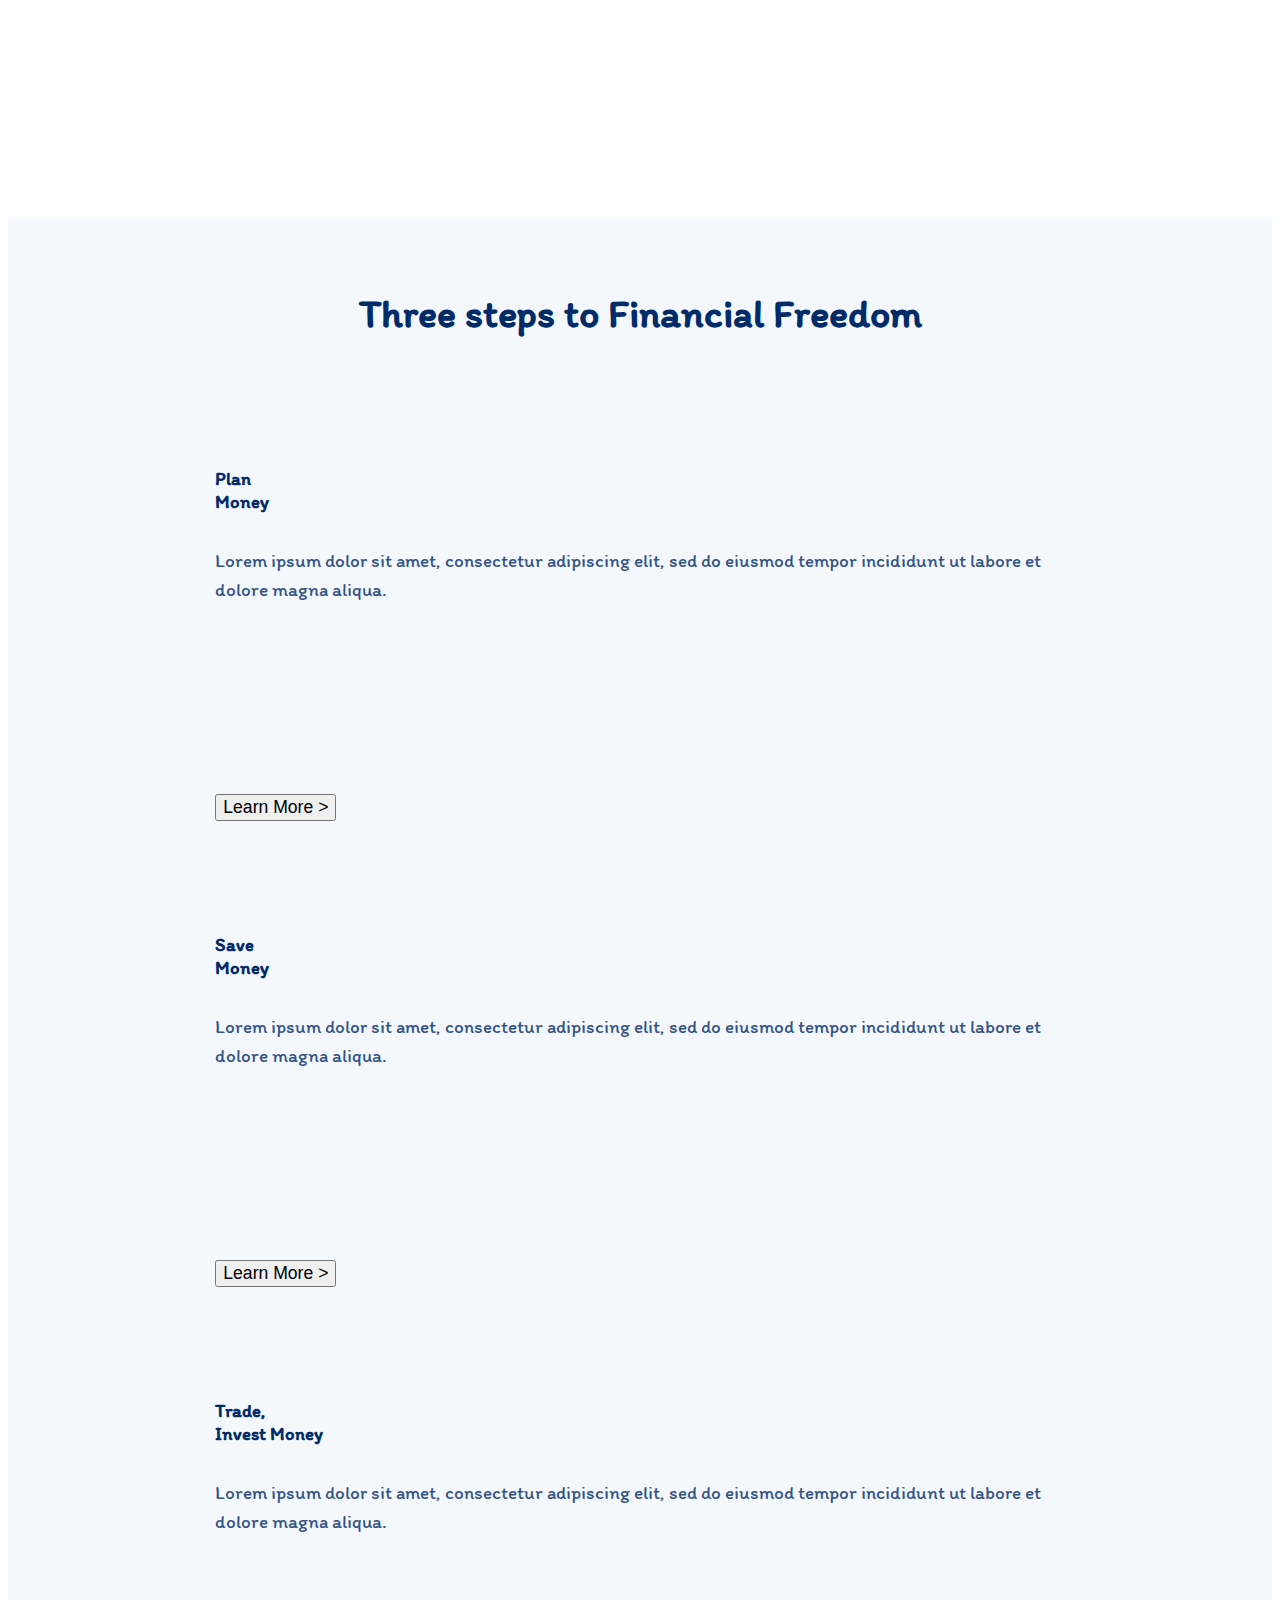
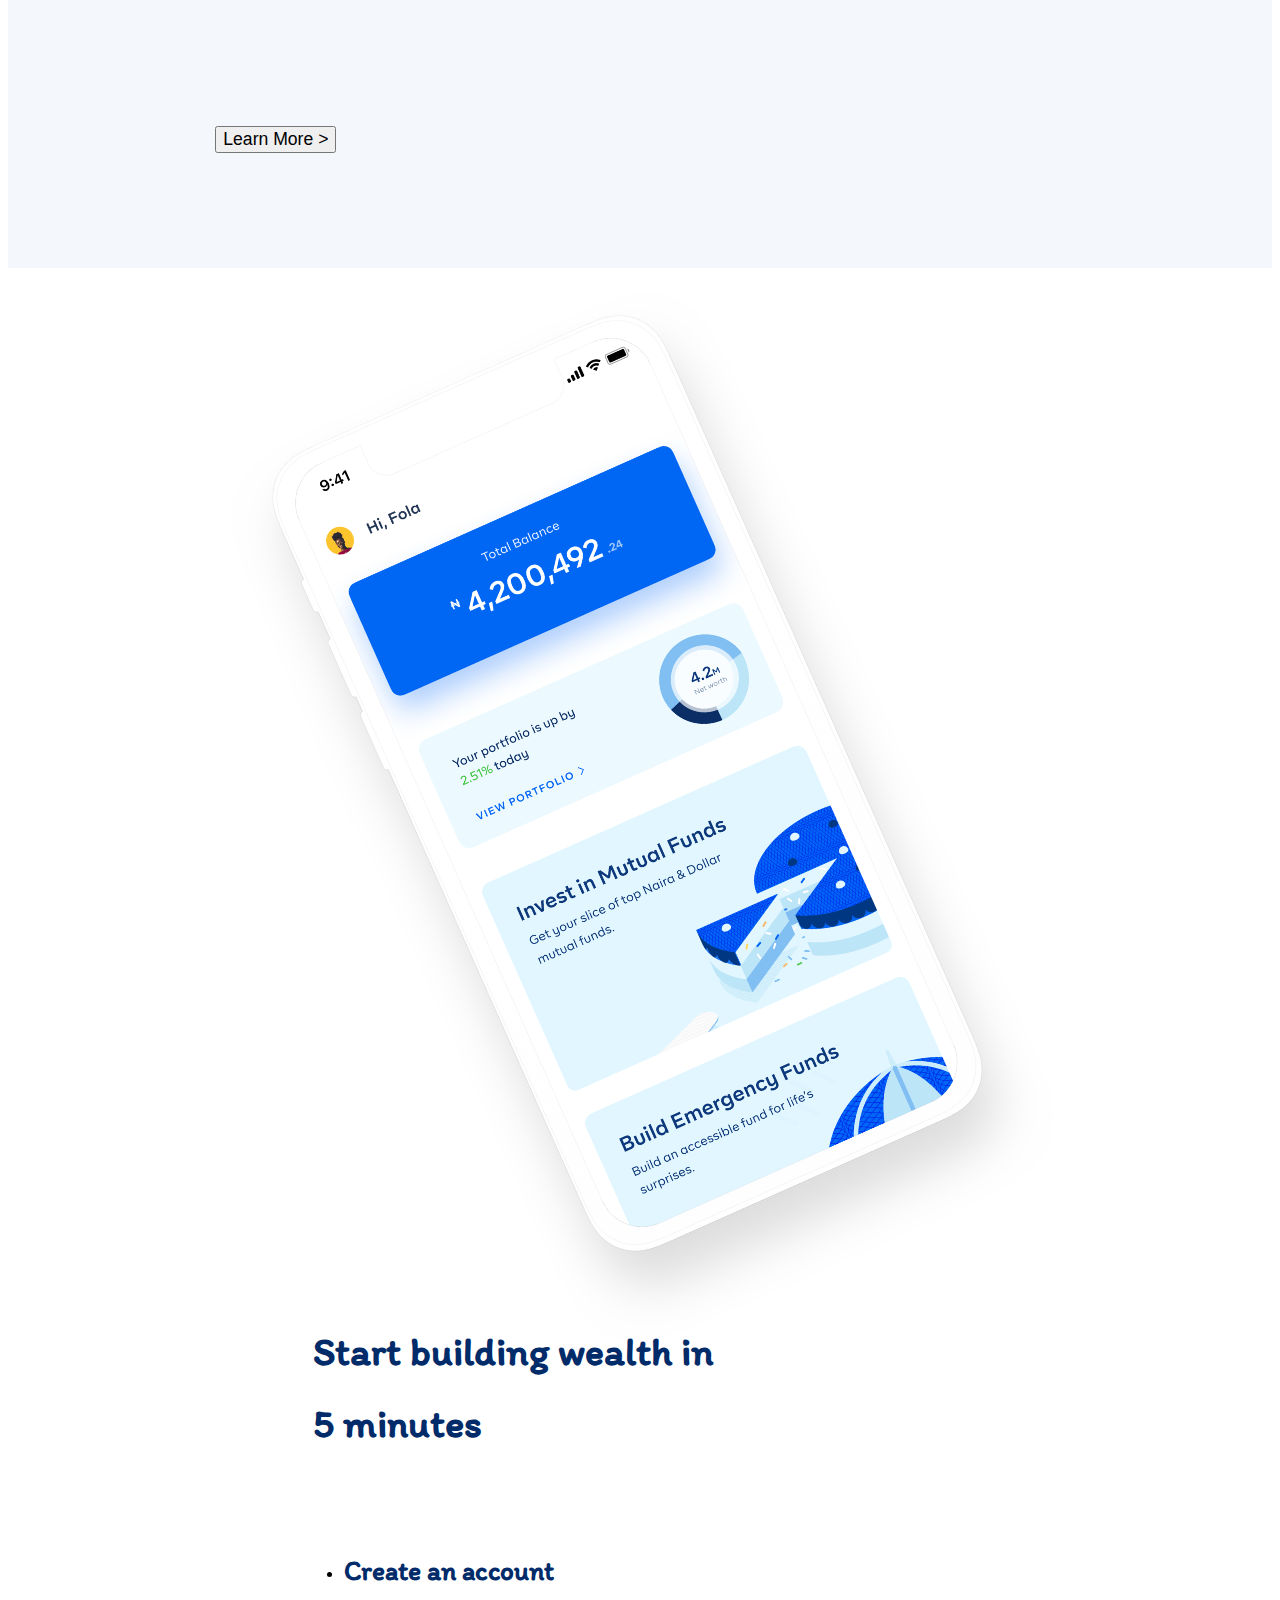
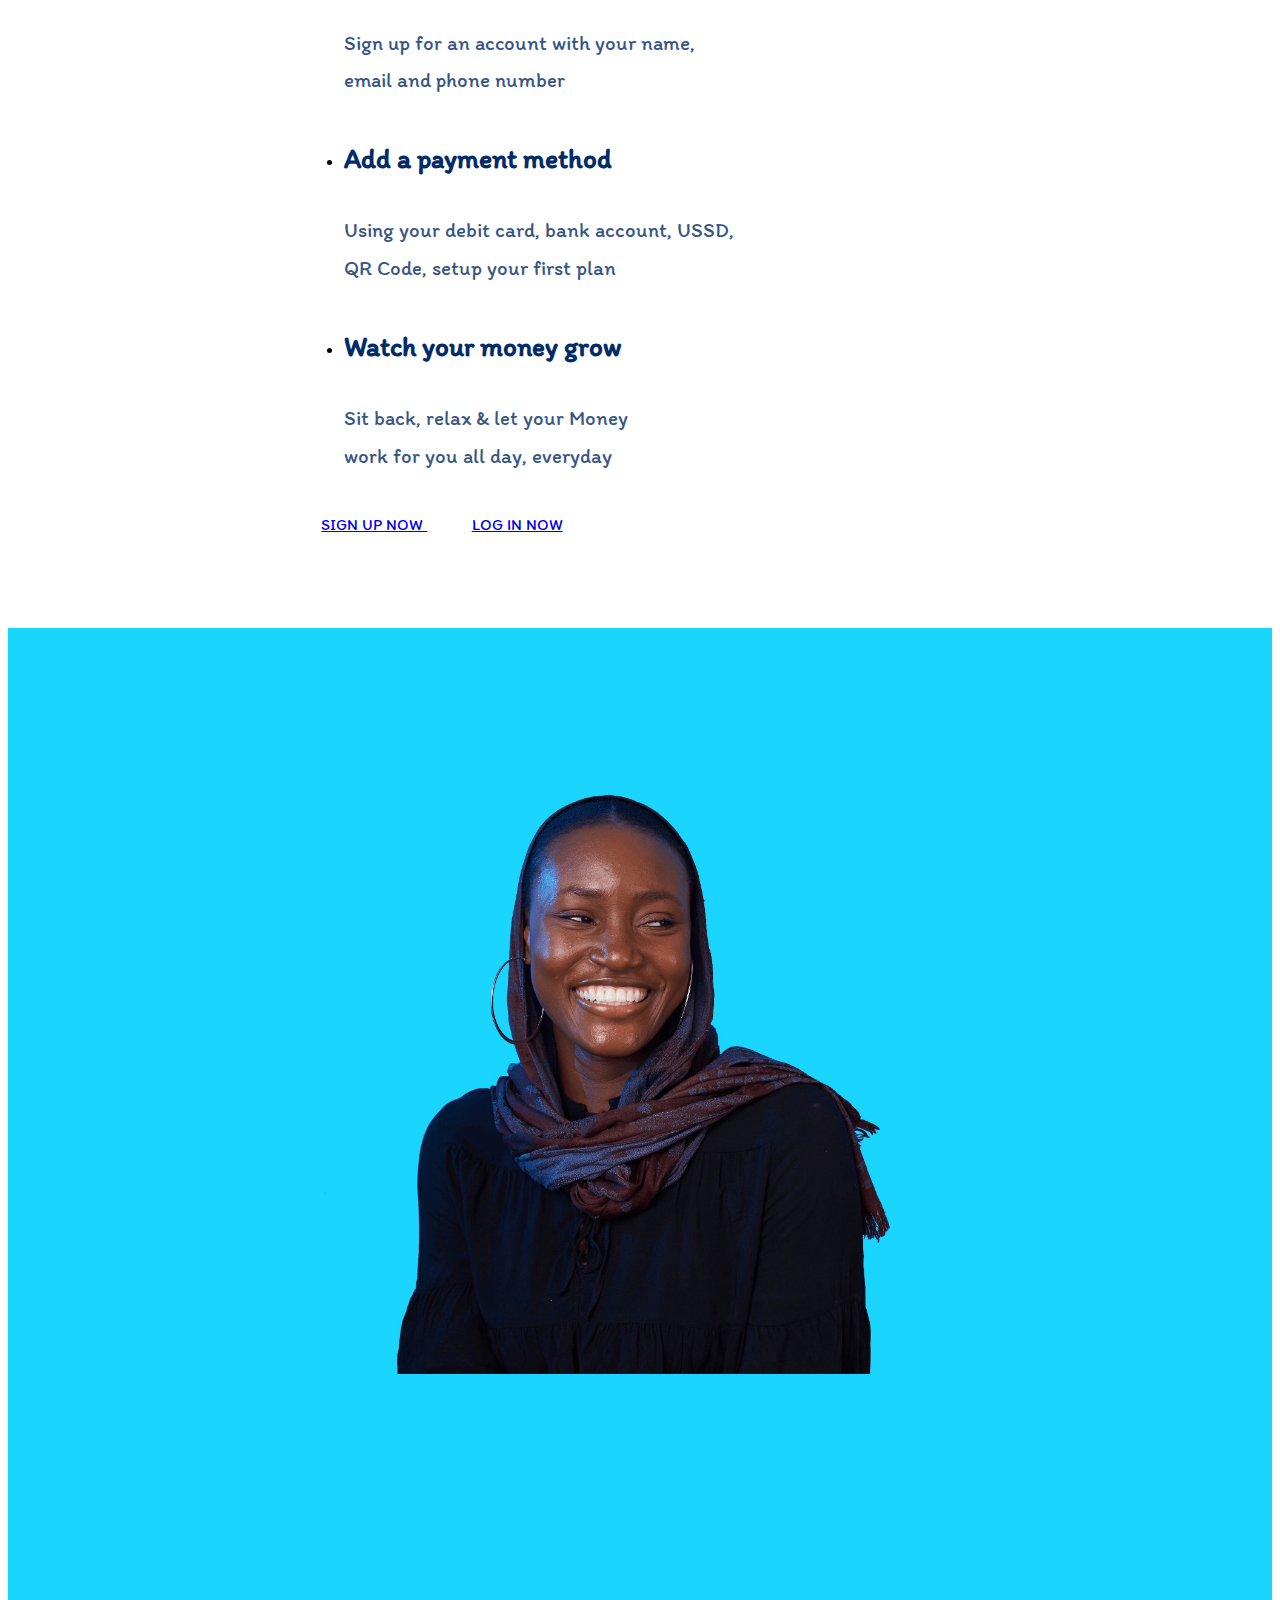
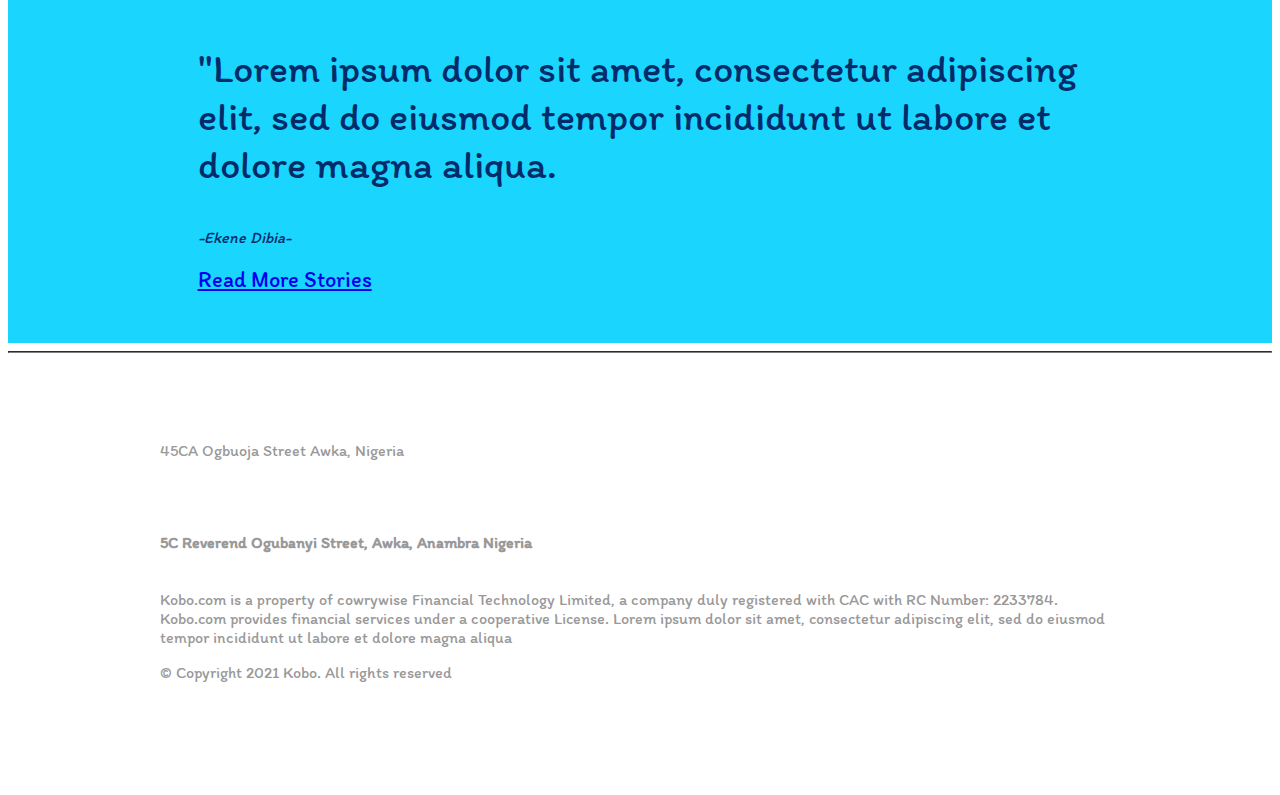
==== commit 5c0c34d2: "Add files via upload" ====
--- a/index.html
+++ b/index.html
@@ -261,11 +261,15 @@
 
   <!-- Footer -->
 
+
+    <hr>
+
   <section id="footer">
 
-    <hr>
 
     <p>45CA Ogbuoja Street Awka, Nigeria</p>
+    
+    <br>
 
     <i class="icons fab fa-twitter"></i>
     <i class="icons fab fa-facebook-f"></i>
--- a/css/styles.css
+++ b/css/styles.css
@@ -183,22 +183,34 @@
 
                   /* Footer */
 #footer {
-  /* background-color: gray; */
-  padding: 5% 15% 7%;
-  text-align: center;
+  padding: 5% 12% 7%;
   color: gray;
+  opacity: .8;
 }
 
 .icons {
-  margin: 3% 2%;
-}
+  margin: 3% 1%;
+}
+
+.footer-text{
+  margin-top: 2%;
+}
+
+.footer-para {
+  margin-top: 4%;
+}
+
+hr {
+  border-color: gray;
+}
+
+
 
 
 
                          /* SignUp */
 #signupp-page {
   padding: 5% 15%;
-  /* display: inline-block; */
   text-align: center;
   color: #022b69;
   font-size: 1.2rem;
@@ -242,33 +254,27 @@
     text-align: center;
   }
 
-  .iphone-wealth {
+ .iphone-wealth {
     position: static;
     transform: rotate(0);
   }
+
+
   h1 {
-    margin: 0 0 10% 16%
-  }
+    margin: 0 0 10% 16%;
+    text-align: left;
+}
 
 .kobo-img {
   display: none;
 }
 
-.testimonial-two {
-  text-align: center;
-}
-
-.read-more {
-  margin-left: 28%;
-}
+
 
 .chart-kobo {
  margin-top: 10%;
 }
 
-em {
-  margin-left: 37%;
-}
 
 .money-text {
   text-align: center;
@@ -279,7 +285,19 @@
   text-align: center;
 }
 
-
-
-
-}
+.wealth-button {
+  margin-left: 10%;
+}
+
+.un-ordered-wealth {
+  text-align: left;
+}
+
+
+
+
+
+
+
+
+}
